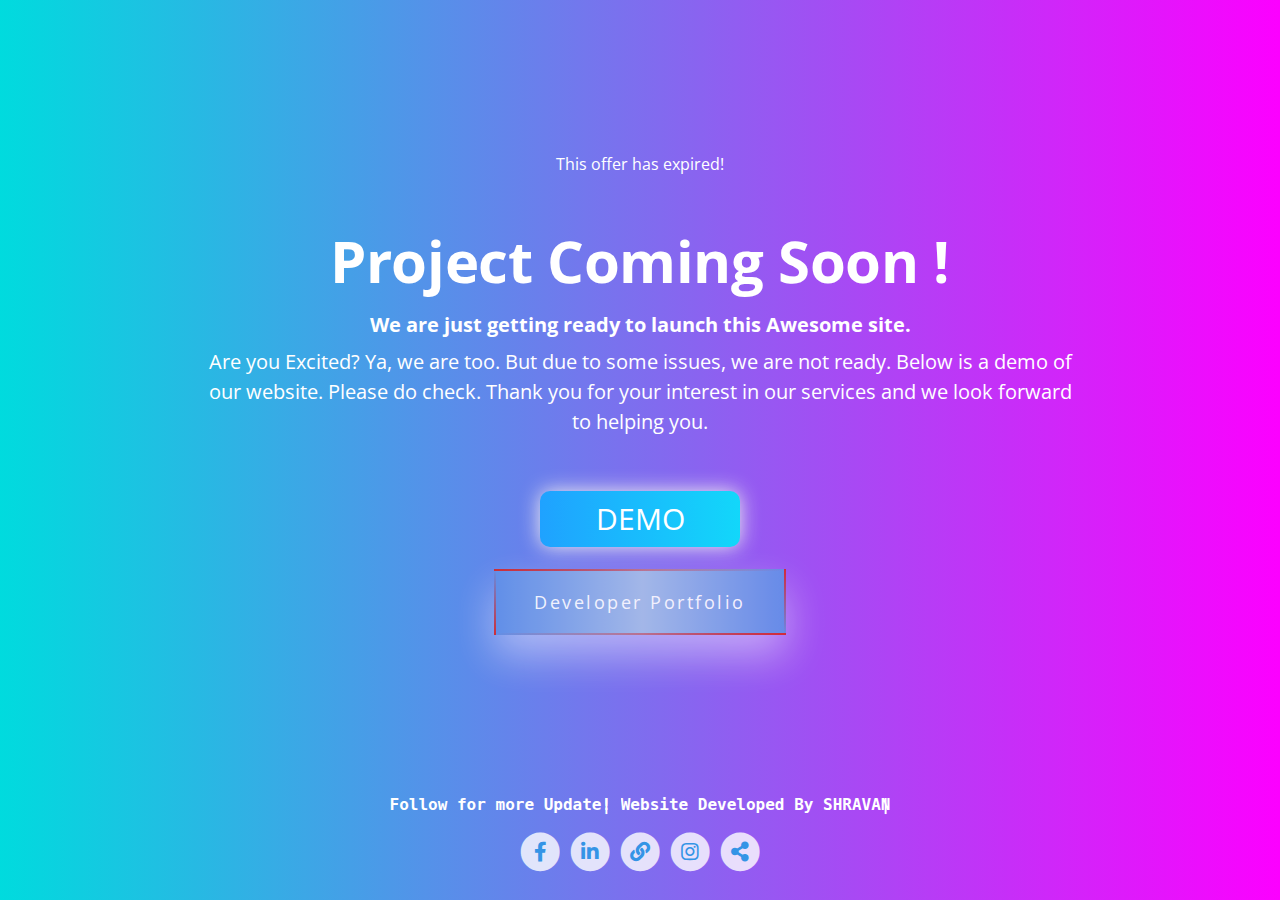
==== index.html @ 3712f008 "Add files via upload" ====
<!DOCTYPE html>
<html lang="en">
<head>
    <meta charset="utf-8">
    <meta name="viewport" content="width=device-width, initial-scale=1, shrink-to-fit=no">
    
    <!-- SEO Meta Tags -->
    <meta name="description" content="Your description">
    <meta name="author" content="Your name">

    <!-- OG Meta Tags to improve the way the post looks when you share the page on LinkedIn, Facebook, Google+ -->
	<meta property="og:site_name" content="" /> <!-- website name -->
	<meta property="og:site" content="" /> <!-- website link -->
	<meta property="og:title" content=""/> <!-- title shown in the actual shared post -->
	<meta property="og:description" content="" /> <!-- description shown in the actual shared post -->
	<meta property="og:image" content="" /> <!-- image link, make sure it's jpg -->
	<meta property="og:url" content="" /> <!-- where do you want your post to link to -->
	<meta name="twitter:card" content="summary_large_image"> <!-- to have large image post format in Twitter -->

    <!-- Webpage Title -->
    <title>Secure Choice</title>
    
    <!-- Styles -->
    <link href="https://fonts.googleapis.com/css?family=Open+Sans:400,400i,600,700&display=swap" rel="stylesheet">
    <link href="css/bootstrap.css" rel="stylesheet">
    <link href="css/fontawesome-all.css" rel="stylesheet">
	<link href="css/styles.css" rel="stylesheet">
	
	<!-- Favicon  -->
    <link rel="icon" href="assets/img/iconroundcorner.png">
</head>
<body>
   
    <!-- Header -->
    <header id="header" class="header">
        <div class="container">
            <div class="row">
                <div class="col-lg-12">
                    <div class="text-container">
                        <div class="countdown">
                            <span id="clock"></span>
                        </div> <!-- end of countdown -->

                        <h1>Project Coming Soon !</h1>
                            <h4>We are just getting ready to launch this Awesome site.</h4>
                        
                        <p class="p-large">Are you Excited? Ya, we are too. But due to some issues, we are not ready. Below is a demo of our website. Please do check. Thank you for your interest in our services and we look forward to helping you.</p>
                        
                            <a href="indexdemo.html" target="_blank"> <button class="button" style="vertical-align:middle"><span>Demo</button></a><br>
                                <a href="https://myselfshravan.github.io/shravan.github.io"target="_blank" class="animated-button1">
                                    <span></span>
                                    <span></span>
                                    <span></span>
                                    <span></span>
                                    Developer Portfolio
                                  </a>
                                    
                                  </div>
                    </div> <!-- end of text-container -->
                </div> <!-- end of col -->
            </div> <!-- end of row -->
        </div> <!-- end of container -->

        <!-- Social Links -->
        <div class="social-container">
            
            <!-- Text Logo - Use this if you don't have a graphic logo -->
            <!-- <a class="logo-text" href="index.html">Petals</a> -->

            <!-- Image Logo -->

            <h6>
                 <span class="text_1">Follow for more Update!</span>
            
                <span class="text_2">Website Developed By SHRAVAN</span>
            </h6>
            
            
            <span class="fa-stack">
                <a href="https://www.facebook.com/securechoiceapp" target="_blank">
                    <i class="fas fa-circle fa-stack-2x"></i>
                    <i class="fab fa-facebook-f fa-stack-1x"></i>
                </a>
            </span>
            <span class="fa-stack">
                <a href="https://www.linkedin.com/company/secure-choice" target="_blank">
                    <i class="fas fa-circle fa-stack-2x"></i>
                    <i class="fab fa-linkedin-in fa-stack-1x"></i>
                </a>
            </span>

            
            <span class="fa-stack">
                <a href="https://linktr.ee/securechoice" target="_blank" >
                    <i class="fas fa-circle fa-stack-2x"></i>
                    <i class="fa fa-link fa-stack-1x"></i>
                </a>
            </span>
            <span class="fa-stack">
                <a href="https://instagram.com/securechoiceapp" target="_blank">
                    <i class="fas fa-circle fa-stack-2x"></i>
                    <i class="fab fa-instagram fa-stack-1x"></i>
                </a>
            </span>
            <span class="fa-stack">
                <a href="whatsapp://send?text=https://myselfshravan.github.io/shravan.github.io"       data-action="share/whatsapp/share"  
                target="_blank">
                    <i class="fas fa-circle fa-stack-2x"></i>
                    <i class="fas fa-share-alt fa-stack-1x"></i>
                </a>
            </span>
           
        </div> <!-- end of social-container -->
        <!-- end of social links -->
        
    </header> <!-- end of header -->
    <!-- end of header -->


    <!-- Scripts -->
    <script src="js/jquery.min.js"></script> <!-- jQuery for Bootstrap's JavaScript plugins -->
    <script src="js/bootstrap.min.js"></script> <!-- Bootstrap framework -->
    <script src="js/jquery.easing.min.js"></script> <!-- jQuery Easing for smooth scrolling between anchors -->
    <script src="js/jquery.countdown.min.js"></script> <!-- The Final Countdown plugin for jQuery -->
    <script src="js/scripts.js"></script> <!-- Custom scripts -->
</body>
</html>
---- css/styles.css ----
/* Description: Master CSS file */

/*****************************************
Table Of Contents:
- General Styles
- Header
- Media Queries
******************************************/

/*****************************************
Colors:
- Buttons - red #a91265 
- Icons - blue #005282
- Heading text - white #ffffff
- Body text - white #ffffff
******************************************/


/**************************/
/*     General Styles     */
/**************************/
body,
html {
    width: 100%;
	height: 100%;
}

body, p {
	color: #ffffff; 
	font: 400 1rem/1.625rem "Open Sans", sans-serif;
}

h1 {
	font-weight: 700;
	font-size: 2.5rem;
	line-height: 3.25rem;
}

h2 {
	font-weight: 700;
	font-size: 2rem;
	line-height: 2.625rem;
}

h3 {
	font-weight: 700;
	font-size: 1.5rem;
	line-height: 2.25rem;
}

h4 {
	font-weight: 700;
	font-size: 1.25rem;
	line-height: 1.75rem;
}

h5 {
	font-weight: 700;
	font-size: 1.125rem;
	line-height: 1.625rem;
}

h6 {
	font-weight: 700;
	font-size: 1rem;
	line-height: 1.5rem;
}

.p-large {
	font-size: 1.25rem;
	line-height: 1.875rem;
}

a {
	color: #ffffff;
	text-decoration: underline;
}

.button {
	display: inline;
	border-radius: .6rem;
	box-shadow: 0 0 10px #eee;
	background-image: linear-gradient(to right, #1FA2FF 0%, #12D8FA  51%, #1FA2FF  100%);
	border: none;
	color: #FFFFFF;
	text-align: center;
	font-size: 30px;
	padding: 10px;
	width: 200px;
	transition: all 0.5s;
	cursor: pointer;
	margin: 5px;
  }
  
  .button span {
	cursor: pointer;
	display: inline-block;
	position: relative;
	transition: 0.5s;
  }
  
  .button span:after {
	content: '\00bb';
	position: absolute;
	opacity: 0;
	top: 0;
	right: -20px;
	transition: 0.5s;
  }
  
  .button:hover span {
	padding-right: 25px;
  }
  
  .button:hover span:after {
	opacity: 1;
	right: 0;
  }



  .button {
	 margin: 10px;
	 padding: 15px 45px;
	 text-align: center;
	 text-transform: uppercase;
	 transition: 0.5s;
	 background-size: 200% auto;
	 color: white;            
	 box-shadow: 0 0 20px #eee;
	 border-radius: 10px;
	 
   }




   .button:hover {
	 background-position: right center; /* change the direction of the change here */
	 color: #fff;
	 text-decoration: none;
   }
  
a:hover {
	color: #ffffff;
	text-decoration: underline;
}

.btn-solid-reg {
	display: inline-block;
	padding: 1.375rem 2.25rem 1.375rem 2.25rem;
	border: 1px solid #a91265;
	border-radius: 32px;
	background-color: #a91265;
	color: #ffffff;
	font-weight: 600;
	font-size: 0.875rem;
	line-height: 0;
	text-decoration: none;
	transition: all 0.2s;
}

.btn-solid-reg:hover {
	border: 1px solid #a91265;
	background-color: transparent;
	color: #a91265;
	text-decoration: none;
}

.btn-solid-lg {
	display: inline-block;
	padding: 1.625rem 2.625rem 1.625rem 2.625rem;
	border: 1px solid #a91265;
	border-radius: 32px;
	background-color: #a91265;
	color: #ffffff;
	font-weight: 600;
	font-size: 0.875rem;
	line-height: 0;
	text-decoration: none;
	transition: all 0.2s;
}

.btn-solid-lg:hover {
	border: 1px solid #a91265;
	background-color: transparent;
	color: #a91265;
	text-decoration: none;
}

.btn-outline-reg {
	display: inline-block;
	padding: 1.375rem 2.25rem 1.375rem 2.25rem;
	border: 1px solid #ffffff;
	border-radius: 32px;
	background-color: transparent;
	color: #ffffff;
	font-weight: 600;
	font-size: 0.875rem;
	line-height: 0;
	text-decoration: none;
	transition: all 0.2s;
}

.btn-outline-reg:hover {
	border: 1px solid #ffffff;
	background-color: #ffffff;
	color: #ffffff;
	text-decoration: none;
}

.btn-outline-lg {
	display: inline-block;
	padding: 1.625rem 2.625rem 1.625rem 2.625rem;
	border: 1px solid #ffffff;
	border-radius: 32px;
	background-color: transparent;
	color: #ffffff;
	font-weight: 600;
	font-size: 0.875rem;
	line-height: 0;
	text-decoration: none;
	transition: all 0.2s;
}

.btn-outline-lg:hover {
	border: 1px solid #ffffff;
	background-color: #ffffff;
	color: #ffffff;
	text-decoration: none;
}

.btn-outline-sm {
	display: inline-block;
	padding: 1rem 1.625rem 1rem 1.625rem;
	border: 1px solid #ffffff;
	border-radius: 32px;
	background-color: transparent;
	color: #ffffff;
	font-weight: 600;
	font-size: 0.875rem;
	line-height: 0;
	text-decoration: none;
	transition: all 0.2s;
}

.btn-outline-sm:hover {
	border: 1px solid #ffffff;
	background-color: #ffffff;
	color: #ffffff;
	text-decoration: none;
}

.form-group {
	position: relative;
	margin-bottom: 1.25rem;
}

.label-control {
	position: absolute;
	top: 1rem;
	left: 2rem;
	color: #585f63;
	opacity: 1;
	font-size: 0.875rem;
	line-height: 1.375rem;
	cursor: text;
	transition: all 0.2s ease;
}

.form-control-input:focus + .label-control,
.form-control-input.notEmpty + .label-control,
.form-control-textarea:focus + .label-control,
.form-control-textarea.notEmpty + .label-control {
	top: 0.125rem;
	opacity: 1;
	font-size: 0.75rem;
	font-weight: 700;
}

.form-control-input,
.form-control-select {
	display: block; /* needed for proper display of the label in Firefox, IE, Edge */
	width: 100%;
	padding-top: 1.125rem;
	padding-bottom: 0.375rem;
	padding-left: 1.875rem;
	border: 1px solid #c4d8dc;
	border-radius: 32px;
	background-color: #ffffff;
	color: #30363a;
	font-size: 0.875rem;
	line-height: 1.875rem;
	transition: all 0.2s;
	-webkit-appearance: none; /* removes inner shadow on form inputs on ios safari */
}

.form-control-select {
	padding-top: 0.5rem;
	padding-bottom: 0.5rem;
	height: 3rem;
}

select {
    /* you should keep these first rules in place to maintain cross-browser behavior */
    -webkit-appearance: none;
	-moz-appearance: none;
	-ms-appearance: none;
    -o-appearance: none;
    appearance: none;
    background-image: url('../images/down-arrow.png');
    background-position: 96% 50%;
    background-repeat: no-repeat;
    outline: none;
}

.form-control-textarea {
	display: block; /* used to eliminate a bottom gap difference between Chrome and IE/FF */
	width: 100%;
	height: 14rem; /* used instead of html rows to normalize height between Chrome and IE/FF */
	padding-top: 1.5rem;
	padding-left: 1.875rem;
	border: 1px solid #c4d8dc;
	border-radius: 0;
	background-color: #ffffff;
	color: #30363a;
	font-size: 0.875rem;
	line-height: 1.5rem;
	transition: all 0.2s;
}

.form-control-input:focus,
.form-control-select:focus,
.form-control-textarea:focus {
	border: 1px solid #a1a1a1;
	outline: none; /* removes blue border on focus */
}

.form-control-input:hover,
.form-control-select:hover,
.form-control-textarea:hover {
	border: 1px solid #a1a1a1;
}

.checkbox {
	font-size: 0.75rem;
	line-height: 1.25rem;
}

input[type='checkbox'] {
	vertical-align: -10%;
	margin-right: 0.5rem;
}

.form-control-submit-button {
	display: inline-block;
	width: 100%;
	height: 3.5rem;
	border: 1px solid #a91265;
	border-radius: 32px;
	background-color: #a91265;
	color: #ffffff;
	font-weight: 600;
	font-size: 0.875rem;
	line-height: 0;
	cursor: pointer;
	transition: all 0.2s;
}

.form-control-submit-button1 {
	display: inline-block;
	width: 100%;
	height: 3.5rem;
	border: 1px solid #3494E6;
	border-radius: 32px;
	background-color: #3494E6;
	color: #ffffff;
	font-weight: 600;
	font-size: 0.875rem;
	line-height: 0;
	cursor: pointer;
	transition: all 0.2s;
}

.form-control-submit-button:hover {
	border: 1px solid #ffffff;
	background-color: transparent;
	color: #ffffff;
}


/******************/
/*     Header     */
/******************/
.header {
	position: relative;
	min-height: 100%;
	padding-top: 3rem;
	background: #fc00ff;  /* fallback for old browsers */
background: -webkit-linear-gradient(to right, #00dbde, #fc00ff);  /* Chrome 10-25, Safari 5.1-6 */
background: linear-gradient(to right, #00dbde, #fc00ff); /* W3C, IE 10+/ Edge, Firefox 16+, Chrome 26+, Opera 12+, Safari 7+ */

	
	/*background-image: url("data:image/svg+xml,%3Csvg xmlns='http://www.w3.org/2000/svg' width='100%25' height='100%25' viewBox='0 0 800 400'%3E%3Cdefs%3E%3CradialGradient id='a' cx='396' cy='281' r='514' gradientUnits='userSpaceOnUse'%3E%3Cstop offset='0' stop-color='%23D18'/%3E%3Cstop offset='1' stop-color='%23330000'/%3E%3C/radialGradient%3E%3ClinearGradient id='b' gradientUnits='userSpaceOnUse' x1='400' y1='148' x2='400' y2='333'%3E%3Cstop offset='0' stop-color='%23FA3' stop-opacity='0'/%3E%3Cstop offset='1' stop-color='%23FA3' stop-opacity='0.5'/%3E%3C/linearGradient%3E%3C/defs%3E%3Crect fill='url(%23a)' width='800' height='400'/%3E%3Cg fill-opacity='0.4'%3E%3Ccircle fill='url(%23b)' cx='267.5' cy='61' r='300'/%3E%3Ccircle fill='url(%23b)' cx='532.5' cy='61' r='300'/%3E%3Ccircle fill='url(%23b)' cx='400' cy='30' r='300'/%3E%3C/g%3E%3C/svg%3E");*/
	background-size: cover;
	background-position: center;
	text-align: center;
}

.header .logo-image {
	display: block;
	width: 120px;
	margin-right: auto;
	margin-bottom: 1.75rem;
	margin-left: auto;
	opacity: 0.8;
}



.header .logo-text {
	display: block;
	margin-bottom: 2rem;
	color: #ffffff;
	opacity: 0.8;
	font-weight: 700;
	font-size: 3rem;
	text-decoration: none;
}

.header .countdown {
	margin-bottom: 1rem;
	text-align: center;
}

.header .countdown #clock .counter-number {
	display: inline-block;
	width: 5.5rem;
	height: 5.5rem;
	margin-right: 0.5rem;
	margin-bottom: 1.25rem;
	margin-left: 0.5rem;
	padding-top: 2rem;
	border-radius: 20%;
	background-color: rgba(255, 255, 255, 0.1);
	color: #ffffff;
	font-weight: 700;
	font-size: 2.25rem;
	line-height: 1.25rem;
}

.header .countdown #clock .counter-number .timer-text {
	color: #ffffff;
	font-weight: 400;
	font-size: 0.75rem;
	line-height: 1rem;
}

.header .text-container {
	margin-bottom: 12rem;
}

.header h1 {
	margin-bottom: 0.875rem;
}

.header .p-large {
	margin-bottom: 2.75rem;
}

.header .social-container {
	position: absolute;
	right: 0;
	bottom: 1rem;
	left: 0;
}

.header .fa-stack {
	width: 2em;
	margin-bottom: 0.75rem;
	margin-right: 0.375rem;
	font-size: 1.25rem;
}

.header .social-container .fa-stack:last-child {
	margin-right: 0;
}

.header .fa-stack .fa-stack-1x {
    color: #3494E6;
	transition: all 0.2s ease;
}

.header .fa-stack .fa-stack-2x {
	color: #ffffff;
	opacity: 0.8;
	transition: all 0.2s ease;
}

.header .fa-stack:hover .fa-stack-2x {
	opacity: 1;
}


/*************************/
/*     Media Queries     */
/*************************/	
/* Min-width 768px */
@media (min-width: 768px) {

	/* General Styles */
	h1 {
		font-size: 3rem;
		line-height: 3.75rem;
	}
	/* end of general styles */


	/* Header */
	.header {
		display: flex;
		align-items: center;
		flex-direction: column;
		justify-content: center;
		padding-top: 0;
	}

	.header .text-container {
		margin-bottom: 6rem;
	}

	.header .countdown {
		margin-bottom: 3rem;
	}

	.header .countdown #clock .counter-number {
		width: 7.75rem;
		height: 7.75rem;
		margin-bottom: 0;
		padding-top: 2.5rem;
		font-size: 3rem;
		line-height: 1.5rem;
	}
	
	.header .countdown #clock .counter-number .timer-text {
		font-size: 0.875rem;
		line-height: 1.25rem;
	}

	.header .form-group {
		max-width: 22rem;
		display: inline-block;
		vertical-align: top;
	}
	
	.header .form-control-input {
		width: 22rem;
		border-top-right-radius: 0;
		border-bottom-right-radius: 0;
	}

	.header .form-control-submit-button {
		width: 10rem;
		margin-left: -0.375rem;
		border-top-left-radius: 0;
		border-bottom-left-radius: 0;
	}
	/* end of header */
}
/* end of min-width 768px */


/* Min-width 992px */
@media (min-width: 992px) {
	
	/* Header */
	.header .countdown #clock .counter-number {
		width: 9rem;
		height: 9rem;
		padding-top: 3.125rem;
		font-size: 3.25rem;
	}

	.header .text-container {
		width: 872px;
		margin-right: auto;
		margin-left: auto;
	}
	/* end of header */
}
/* end of min-width 992px */


/* Min-width 1200px */
@media (min-width: 1200px) {

	/* Header */
	.header h1 {
		font-size: 3.625rem;
		line-height: 4.5rem;
		letter-spacing: -0.4px;
	}
	/* end of header */
}
/* end of min-width 1200px */


.text_1 {
    animation: text1;
   
   
  }
  .text_2 {
    animation: text2;
   
  }
  .text_1, .text_2 {
    overflow: hidden;
    white-space: nowrap;
    display: inline-block;
    position: relative;
    font-size: medium;
    animation-duration: 15s;
    animation-timing-function: steps(15, end);
    animation-iteration-count: infinite;
  }
  .text_1::after, .text_2::after {
    content: "|";
    position: absolute;
    right: 0;
    animation: caret infinite;
    animation-duration: 1s;
    animation-timing-function: steps(1, end);
  }
@keyframes typewriter {
  0%, 100% {
    width: 0;
  }
  20%, 80% {
    width: 10.2em;
  }
}
@keyframes caret {
  0%, 100% {
    opacity: 0;
  }
  50% {
    opacity: 1;
  }
}
@keyframes text2 {
    0%, 50%, 100% {
      width: 0;
    }
    
    60%, 90% {
      width: 17em;
    }
  }
  @keyframes text1 {
    0%, 50%, 100% {
      width: 0;
    }
    10%, 40% {
      width: 14.5em;
    }
  }
  h6 {
      font-size: medium;
    position: relative;
    font-family: "Source Code Pro", monospace;
    position: relative;
	
}





.animated-button {
	background: linear-gradient(-30deg, #0b1b3d 50%, #08142b 50%);
	padding: 20px 40px;
	margin: 12px;
	display: inline-block;
	-webkit-transform: translate(0%, 0%);
			transform: translate(0%, 0%);
	overflow: hidden;
	color: #d4e0f7;
	font-size: 20px;
	letter-spacing: 2.5px;
	text-align: center;
	text-transform: uppercase;
	text-decoration: none;
	-webkit-box-shadow: 0 20px 50px rgba(0, 0, 0, 0.5);
			box-shadow: 0 20px 50px rgba(0, 0, 0, 0.5);
  }
  
  .animated-button::before {
	content: '';
	position: absolute;
	top: 0px;
	left: 0px;
	width: 100%;
	height: 100%;
	background-color: #8592ad;
	opacity: 0;
	-webkit-transition: .2s opacity ease-in-out;
	transition: .2s opacity ease-in-out;
  }
  
  .animated-button:hover::before {
	opacity: 0.2;
  }
  
  .animated-button span {
	position: absolute;
  }
  
  .animated-button span:nth-child(1) {
	top: 0px;
	left: 0px;
	width: 100%;
	height: 2px;
	background: -webkit-gradient(linear, right top, left top, from(rgba(8, 20, 43, 0)), to(#2662d9));
	background: linear-gradient(to left, rgba(8, 20, 43, 0), #2662d9);
	-webkit-animation: 2s animateTop linear infinite;
			animation: 2s animateTop linear infinite;
  }
  
  @-webkit-keyframes animateTop {
	0% {
	  -webkit-transform: translateX(100%);
			  transform: translateX(100%);
	}
	100% {
	  -webkit-transform: translateX(-100%);
			  transform: translateX(-100%);
	}
  }
  
  @keyframes animateTop {
	0% {
	  -webkit-transform: translateX(100%);
			  transform: translateX(100%);
	}
	100% {
	  -webkit-transform: translateX(-100%);
			  transform: translateX(-100%);
	}
  }
  
  .animated-button span:nth-child(2) {
	top: 0px;
	right: 0px;
	height: 100%;
	width: 2px;
	background: -webkit-gradient(linear, left bottom, left top, from(rgba(8, 20, 43, 0)), to(#2662d9));
	background: linear-gradient(to top, rgba(8, 20, 43, 0), #2662d9);
	-webkit-animation: 2s animateRight linear -1s infinite;
			animation: 2s animateRight linear -1s infinite;
  }
  
  @-webkit-keyframes animateRight {
	0% {
	  -webkit-transform: translateY(100%);
			  transform: translateY(100%);
	}
	100% {
	  -webkit-transform: translateY(-100%);
			  transform: translateY(-100%);
	}
  }
  
  @keyframes animateRight {
	0% {
	  -webkit-transform: translateY(100%);
			  transform: translateY(100%);
	}
	100% {
	  -webkit-transform: translateY(-100%);
			  transform: translateY(-100%);
	}
  }
  
  .animated-button span:nth-child(3) {
	bottom: 0px;
	left: 0px;
	width: 100%;
	height: 2px;
	background: -webkit-gradient(linear, left top, right top, from(rgba(8, 20, 43, 0)), to(#2662d9));
	background: linear-gradient(to right, rgba(8, 20, 43, 0), #2662d9);
	-webkit-animation: 2s animateBottom linear infinite;
			animation: 2s animateBottom linear infinite;
  }
  
  @-webkit-keyframes animateBottom {
	0% {
	  -webkit-transform: translateX(-100%);
			  transform: translateX(-100%);
	}
	100% {
	  -webkit-transform: translateX(100%);
			  transform: translateX(100%);
	}
  }
  
  @keyframes animateBottom {
	0% {
	  -webkit-transform: translateX(-100%);
			  transform: translateX(-100%);
	}
	100% {
	  -webkit-transform: translateX(100%);
			  transform: translateX(100%);
	}
  }
  
  .animated-button span:nth-child(4) {
	top: 0px;
	left: 0px;
	height: 100%;
	width: 2px;
	background: -webkit-gradient(linear, left top, left bottom, from(rgba(8, 20, 43, 0)), to(#2662d9));
	background: linear-gradient(to bottom, rgba(8, 20, 43, 0), #2662d9);
	-webkit-animation: 2s animateLeft linear -1s infinite;
			animation: 2s animateLeft linear -1s infinite;
  }
  
  @-webkit-keyframes animateLeft {
	0% {
	  -webkit-transform: translateY(-100%);
			  transform: translateY(-100%);
	}
	100% {
	  -webkit-transform: translateY(100%);
			  transform: translateY(100%);
	}
  }
  
  @keyframes animateLeft {
	0% {
	  -webkit-transform: translateY(-100%);
			  transform: translateY(-100%);
	}
	100% {
	  -webkit-transform: translateY(100%);
			  transform: translateY(100%);
	}
  }
  
  .animated-button1 {
	background-image: linear-gradient(to right, #6190E8 0%, #A7BFE8  51%, #6190E8  100%);
	padding: 20px 40px;
	margin: 12px;
	display: inline-block;
	-webkit-transform: translate(0%, 0%);
			transform: translate(0%, 0%);
	overflow: hidden;
	color: #ffffff;
	font-size: 18px;
	letter-spacing: 2.5px;
	text-align: center;
	opacity: 90%;
	
	text-decoration: none;
	-webkit-box-shadow: 0 20px 40px rgba(255, 255, 255, 0.5);
			box-shadow: 0 20px 40px rgba(255, 255, 255, 0.5);
  }
  
  .animated-button1::before {
	content: '';
	position: absolute;
	top: 0px;
	left: 0px;
	width: 100%;
	height: 100%;
	background-color: #ffffff;
	opacity: 0;
	-webkit-transition: .2s opacity ease-in-out;
	transition: .2s opacity ease-in-out;
  }
  
  .animated-button1:hover::before {
	opacity: 0.2;
  }
  
  .animated-button1 span {
	position: absolute;
  }
  
  .animated-button1 span:nth-child(1) {
	top: 0px;
	left: 0px;
	width: 100%;
	height: 2px;
	background: -webkit-gradient(linear, right top, left top, from(rgba(43, 8, 8, 0)), to(#d92626));
	background: linear-gradient(to left, rgba(43, 8, 8, 0), #d92626);
	-webkit-animation: 2s animateTop linear infinite;
			animation: 2s animateTop linear infinite;
  }
  
  @keyframes animateTop {
	0% {
	  -webkit-transform: translateX(100%);
			  transform: translateX(100%);
	}
	100% {
	  -webkit-transform: translateX(-100%);
			  transform: translateX(-100%);
	}
  }
  
  .animated-button1 span:nth-child(2) {
	top: 0px;
	right: 0px;
	height: 100%;
	width: 2px;
	background: -webkit-gradient(linear, left bottom, left top, from(rgba(43, 8, 8, 0)), to(#d92626));
	background: linear-gradient(to top, rgba(43, 8, 8, 0), #d92626);
	-webkit-animation: 2s animateRight linear -1s infinite;
			animation: 2s animateRight linear -1s infinite;
  }
  
  @keyframes animateRight {
	0% {
	  -webkit-transform: translateY(100%);
			  transform: translateY(100%);
	}
	100% {
	  -webkit-transform: translateY(-100%);
			  transform: translateY(-100%);
	}
  }
  
  .animated-button1 span:nth-child(3) {
	bottom: 0px;
	left: 0px;
	width: 100%;
	height: 2px;
	background: -webkit-gradient(linear, left top, right top, from(rgba(43, 8, 8, 0)), to(#d92626));
	background: linear-gradient(to right, rgba(43, 8, 8, 0), #d92626);
	-webkit-animation: 2s animateBottom linear infinite;
			animation: 2s animateBottom linear infinite;
  }
  
  @keyframes animateBottom {
	0% {
	  -webkit-transform: translateX(-100%);
			  transform: translateX(-100%);
	}
	100% {
	  -webkit-transform: translateX(100%);
			  transform: translateX(100%);
	}
  }
  
  .animated-button1 span:nth-child(4) {
	top: 0px;
	left: 0px;
	height: 100%;
	width: 2px;
	background: -webkit-gradient(linear, left top, left bottom, from(rgba(43, 8, 8, 0)), to(#d92626));
	background: linear-gradient(to bottom, rgba(43, 8, 8, 0), #d92626);
	-webkit-animation: 2s animateLeft linear -1s infinite;
			animation: 2s animateLeft linear -1s infinite;
  }
  
  @keyframes animateLeft {
	0% {
	  -webkit-transform: translateY(-100%);
			  transform: translateY(-100%);
	}
	100% {
	  -webkit-transform: translateY(100%);
			  transform: translateY(100%);
	}
  }
  
  .animated-button2 {
	background: linear-gradient(-30deg, #3d240b 50%, #2b1a08 50%);
	padding: 20px 40px;
	margin: 12px;
	display: inline-block;
	-webkit-transform: translate(0%, 0%);
			transform: translate(0%, 0%);
	overflow: hidden;
	color: #f7e6d4;
	font-size: 20px;
	letter-spacing: 2.5px;
	text-align: center;
	text-transform: uppercase;
	text-decoration: none;
	-webkit-box-shadow: 0 20px 50px rgba(0, 0, 0, 0.5);
			box-shadow: 0 20px 50px rgba(0, 0, 0, 0.5);
  }
  
  .animated-button2::before {
	content: '';
	position: absolute;
	top: 0px;
	left: 0px;
	width: 100%;
	height: 100%;
	background-color: #ad9985;
	opacity: 0;
	-webkit-transition: .2s opacity ease-in-out;
	transition: .2s opacity ease-in-out;
  }
  
  .animated-button2:hover::before {
	opacity: 0.2;
  }
  
  .animated-button2 span {
	position: absolute;
  }
  
  .animated-button2 span:nth-child(1) {
	top: 0px;
	left: 0px;
	width: 100%;
	height: 2px;
	background: -webkit-gradient(linear, right top, left top, from(rgba(43, 26, 8, 0)), to(#d98026));
	background: linear-gradient(to left, rgba(43, 26, 8, 0), #d98026);
	-webkit-animation: 2s animateTop linear infinite;
			animation: 2s animateTop linear infinite;
  }
  
  @keyframes animateTop {
	0% {
	  -webkit-transform: translateX(100%);
			  transform: translateX(100%);
	}
	100% {
	  -webkit-transform: translateX(-100%);
			  transform: translateX(-100%);
	}
  }
  
  .animated-button2 span:nth-child(2) {
	top: 0px;
	right: 0px;
	height: 100%;
	width: 2px;
	background: -webkit-gradient(linear, left bottom, left top, from(rgba(43, 26, 8, 0)), to(#d98026));
	background: linear-gradient(to top, rgba(43, 26, 8, 0), #d98026);
	-webkit-animation: 2s animateRight linear -1s infinite;
			animation: 2s animateRight linear -1s infinite;
  }
  
  @keyframes animateRight {
	0% {
	  -webkit-transform: translateY(100%);
			  transform: translateY(100%);
	}
	100% {
	  -webkit-transform: translateY(-100%);
			  transform: translateY(-100%);
	}
  }
  
  .animated-button2 span:nth-child(3) {
	bottom: 0px;
	left: 0px;
	width: 100%;
	height: 2px;
	background: -webkit-gradient(linear, left top, right top, from(rgba(43, 26, 8, 0)), to(#d98026));
	background: linear-gradient(to right, rgba(43, 26, 8, 0), #d98026);
	-webkit-animation: 2s animateBottom linear infinite;
			animation: 2s animateBottom linear infinite;
  }
  
  @keyframes animateBottom {
	0% {
	  -webkit-transform: translateX(-100%);
			  transform: translateX(-100%);
	}
	100% {
	  -webkit-transform: translateX(100%);
			  transform: translateX(100%);
	}
  }
  
  .animated-button2 span:nth-child(4) {
	top: 0px;
	left: 0px;
	height: 100%;
	width: 2px;
	background: -webkit-gradient(linear, left top, left bottom, from(rgba(43, 26, 8, 0)), to(#d98026));
	background: linear-gradient(to bottom, rgba(43, 26, 8, 0), #d98026);
	-webkit-animation: 2s animateLeft linear -1s infinite;
			animation: 2s animateLeft linear -1s infinite;
  }
  
  @keyframes animateLeft {
	0% {
	  -webkit-transform: translateY(-100%);
			  transform: translateY(-100%);
	}
	100% {
	  -webkit-transform: translateY(100%);
			  transform: translateY(100%);
	}
  }
  
  .animated-button3 {
	background: linear-gradient(-30deg, #3d3d0b 50%, #2b2b08 50%);
	padding: 20px 40px;
	margin: 12px;
	display: inline-block;
	-webkit-transform: translate(0%, 0%);
			transform: translate(0%, 0%);
	overflow: hidden;
	color: #f7f7d4;
	font-size: 20px;
	letter-spacing: 2.5px;
	text-align: center;
	text-transform: uppercase;
	text-decoration: none;
	-webkit-box-shadow: 0 20px 50px rgba(0, 0, 0, 0.5);
			box-shadow: 0 20px 50px rgba(0, 0, 0, 0.5);
  }
  
  .animated-button3::before {
	content: '';
	position: absolute;
	top: 0px;
	left: 0px;
	width: 100%;
	height: 100%;
	background-color: #adad85;
	opacity: 0;
	-webkit-transition: .2s opacity ease-in-out;
	transition: .2s opacity ease-in-out;
  }
  
  .animated-button3:hover::before {
	opacity: 0.2;
  }
  
  .animated-button3 span {
	position: absolute;
  }
  
  .animated-button3 span:nth-child(1) {
	top: 0px;
	left: 0px;
	width: 100%;
	height: 2px;
	background: -webkit-gradient(linear, right top, left top, from(rgba(43, 43, 8, 0)), to(#d9d926));
	background: linear-gradient(to left, rgba(43, 43, 8, 0), #d9d926);
	-webkit-animation: 2s animateTop linear infinite;
			animation: 2s animateTop linear infinite;
  }
  
  @keyframes animateTop {
	0% {
	  -webkit-transform: translateX(100%);
			  transform: translateX(100%);
	}
	100% {
	  -webkit-transform: translateX(-100%);
			  transform: translateX(-100%);
	}
  }
  
  .animated-button3 span:nth-child(2) {
	top: 0px;
	right: 0px;
	height: 100%;
	width: 2px;
	background: -webkit-gradient(linear, left bottom, left top, from(rgba(43, 43, 8, 0)), to(#d9d926));
	background: linear-gradient(to top, rgba(43, 43, 8, 0), #d9d926);
	-webkit-animation: 2s animateRight linear -1s infinite;
			animation: 2s animateRight linear -1s infinite;
  }
  
  @keyframes animateRight {
	0% {
	  -webkit-transform: translateY(100%);
			  transform: translateY(100%);
	}
	100% {
	  -webkit-transform: translateY(-100%);
			  transform: translateY(-100%);
	}
  }
  
  .animated-button3 span:nth-child(3) {
	bottom: 0px;
	left: 0px;
	width: 100%;
	height: 2px;
	background: -webkit-gradient(linear, left top, right top, from(rgba(43, 43, 8, 0)), to(#d9d926));
	background: linear-gradient(to right, rgba(43, 43, 8, 0), #d9d926);
	-webkit-animation: 2s animateBottom linear infinite;
			animation: 2s animateBottom linear infinite;
  }
  
  @keyframes animateBottom {
	0% {
	  -webkit-transform: translateX(-100%);
			  transform: translateX(-100%);
	}
	100% {
	  -webkit-transform: translateX(100%);
			  transform: translateX(100%);
	}
  }
  
  .animated-button3 span:nth-child(4) {
	top: 0px;
	left: 0px;
	height: 100%;
	width: 2px;
	background: -webkit-gradient(linear, left top, left bottom, from(rgba(43, 43, 8, 0)), to(#d9d926));
	background: linear-gradient(to bottom, rgba(43, 43, 8, 0), #d9d926);
	-webkit-animation: 2s animateLeft linear -1s infinite;
			animation: 2s animateLeft linear -1s infinite;
  }
  
  @keyframes animateLeft {
	0% {
	  -webkit-transform: translateY(-100%);
			  transform: translateY(-100%);
	}
	100% {
	  -webkit-transform: translateY(100%);
			  transform: translateY(100%);
	}
  }
  
  .animated-button4 {
	background: linear-gradient(-30deg, #243d0b 50%, #1a2b08 50%);
	padding: 20px 40px;
	margin: 12px;
	display: inline-block;
	-webkit-transform: translate(0%, 0%);
			transform: translate(0%, 0%);
	overflow: hidden;
	color: #e6f7d4;
	font-size: 20px;
	letter-spacing: 2.5px;
	text-align: center;
	text-transform: uppercase;
	text-decoration: none;
	-webkit-box-shadow: 0 20px 50px rgba(0, 0, 0, 0.5);
			box-shadow: 0 20px 50px rgba(0, 0, 0, 0.5);
  }
  
  .animated-button4::before {
	content: '';
	position: absolute;
	top: 0px;
	left: 0px;
	width: 100%;
	height: 100%;
	background-color: #99ad85;
	opacity: 0;
	-webkit-transition: .2s opacity ease-in-out;
	transition: .2s opacity ease-in-out;
  }
  
  .animated-button4:hover::before {
	opacity: 0.2;
  }
  
  .animated-button4 span {
	position: absolute;
  }
  
  .animated-button4 span:nth-child(1) {
	top: 0px;
	left: 0px;
	width: 100%;
	height: 2px;
	background: -webkit-gradient(linear, right top, left top, from(rgba(26, 43, 8, 0)), to(#80d926));
	background: linear-gradient(to left, rgba(26, 43, 8, 0), #80d926);
	-webkit-animation: 2s animateTop linear infinite;
			animation: 2s animateTop linear infinite;
  }
  
  @keyframes animateTop {
	0% {
	  -webkit-transform: translateX(100%);
			  transform: translateX(100%);
	}
	100% {
	  -webkit-transform: translateX(-100%);
			  transform: translateX(-100%);
	}
  }
  
  .animated-button4 span:nth-child(2) {
	top: 0px;
	right: 0px;
	height: 100%;
	width: 2px;
	background: -webkit-gradient(linear, left bottom, left top, from(rgba(26, 43, 8, 0)), to(#80d926));
	background: linear-gradient(to top, rgba(26, 43, 8, 0), #80d926);
	-webkit-animation: 2s animateRight linear -1s infinite;
			animation: 2s animateRight linear -1s infinite;
  }
  
  @keyframes animateRight {
	0% {
	  -webkit-transform: translateY(100%);
			  transform: translateY(100%);
	}
	100% {
	  -webkit-transform: translateY(-100%);
			  transform: translateY(-100%);
	}
  }
  
  .animated-button4 span:nth-child(3) {
	bottom: 0px;
	left: 0px;
	width: 100%;
	height: 2px;
	background: -webkit-gradient(linear, left top, right top, from(rgba(26, 43, 8, 0)), to(#80d926));
	background: linear-gradient(to right, rgba(26, 43, 8, 0), #80d926);
	-webkit-animation: 2s animateBottom linear infinite;
			animation: 2s animateBottom linear infinite;
  }
  
  @keyframes animateBottom {
	0% {
	  -webkit-transform: translateX(-100%);
			  transform: translateX(-100%);
	}
	100% {
	  -webkit-transform: translateX(100%);
			  transform: translateX(100%);
	}
  }
  
  .animated-button4 span:nth-child(4) {
	top: 0px;
	left: 0px;
	height: 100%;
	width: 2px;
	background: -webkit-gradient(linear, left top, left bottom, from(rgba(26, 43, 8, 0)), to(#80d926));
	background: linear-gradient(to bottom, rgba(26, 43, 8, 0), #80d926);
	-webkit-animation: 2s animateLeft linear -1s infinite;
			animation: 2s animateLeft linear -1s infinite;
  }
  
  @keyframes animateLeft {
	0% {
	  -webkit-transform: translateY(-100%);
			  transform: translateY(-100%);
	}
	100% {
	  -webkit-transform: translateY(100%);
			  transform: translateY(100%);
	}
  }
  
  .animated-button5 {
	background: linear-gradient(-30deg, #0b3d0b 50%, #082b08 50%);
	padding: 20px 40px;
	margin: 12px;
	display: inline-block;
	-webkit-transform: translate(0%, 0%);
			transform: translate(0%, 0%);
	overflow: hidden;
	color: #d4f7d4;
	font-size: 20px;
	letter-spacing: 2.5px;
	text-align: center;
	text-transform: uppercase;
	text-decoration: none;
	-webkit-box-shadow: 0 20px 50px rgba(0, 0, 0, 0.5);
			box-shadow: 0 20px 50px rgba(0, 0, 0, 0.5);
  }
  
  .animated-button5::before {
	content: '';
	position: absolute;
	top: 0px;
	left: 0px;
	width: 100%;
	height: 100%;
	background-color: #85ad85;
	opacity: 0;
	-webkit-transition: .2s opacity ease-in-out;
	transition: .2s opacity ease-in-out;
  }
  
  .animated-button5:hover::before {
	opacity: 0.2;
  }
  
  .animated-button5 span {
	position: absolute;
  }
  
  .animated-button5 span:nth-child(1) {
	top: 0px;
	left: 0px;
	width: 100%;
	height: 2px;
	background: -webkit-gradient(linear, right top, left top, from(rgba(8, 43, 8, 0)), to(#26d926));
	background: linear-gradient(to left, rgba(8, 43, 8, 0), #26d926);
	-webkit-animation: 2s animateTop linear infinite;
			animation: 2s animateTop linear infinite;
  }
  
  @keyframes animateTop {
	0% {
	  -webkit-transform: translateX(100%);
			  transform: translateX(100%);
	}
	100% {
	  -webkit-transform: translateX(-100%);
			  transform: translateX(-100%);
	}
  }
  
  .animated-button5 span:nth-child(2) {
	top: 0px;
	right: 0px;
	height: 100%;
	width: 2px;
	background: -webkit-gradient(linear, left bottom, left top, from(rgba(8, 43, 8, 0)), to(#26d926));
	background: linear-gradient(to top, rgba(8, 43, 8, 0), #26d926);
	-webkit-animation: 2s animateRight linear -1s infinite;
			animation: 2s animateRight linear -1s infinite;
  }
  
  @keyframes animateRight {
	0% {
	  -webkit-transform: translateY(100%);
			  transform: translateY(100%);
	}
	100% {
	  -webkit-transform: translateY(-100%);
			  transform: translateY(-100%);
	}
  }
  
  .animated-button5 span:nth-child(3) {
	bottom: 0px;
	left: 0px;
	width: 100%;
	height: 2px;
	background: -webkit-gradient(linear, left top, right top, from(rgba(8, 43, 8, 0)), to(#26d926));
	background: linear-gradient(to right, rgba(8, 43, 8, 0), #26d926);
	-webkit-animation: 2s animateBottom linear infinite;
			animation: 2s animateBottom linear infinite;
  }
  
  @keyframes animateBottom {
	0% {
	  -webkit-transform: translateX(-100%);
			  transform: translateX(-100%);
	}
	100% {
	  -webkit-transform: translateX(100%);
			  transform: translateX(100%);
	}
  }
  
  .animated-button5 span:nth-child(4) {
	top: 0px;
	left: 0px;
	height: 100%;
	width: 2px;
	background: -webkit-gradient(linear, left top, left bottom, from(rgba(8, 43, 8, 0)), to(#26d926));
	background: linear-gradient(to bottom, rgba(8, 43, 8, 0), #26d926);
	-webkit-animation: 2s animateLeft linear -1s infinite;
			animation: 2s animateLeft linear -1s infinite;
  }
  
  @keyframes animateLeft {
	0% {
	  -webkit-transform: translateY(-100%);
			  transform: translateY(-100%);
	}
	100% {
	  -webkit-transform: translateY(100%);
			  transform: translateY(100%);
	}
  }
  
  .animated-button6 {
	background: linear-gradient(-30deg, #0b3d24 50%, #082b1a 50%);
	padding: 20px 40px;
	margin: 12px;
	display: inline-block;
	-webkit-transform: translate(0%, 0%);
			transform: translate(0%, 0%);
	overflow: hidden;
	color: #d4f7e6;
	font-size: 20px;
	letter-spacing: 2.5px;
	text-align: center;
	text-transform: uppercase;
	text-decoration: none;
	-webkit-box-shadow: 0 20px 50px rgba(0, 0, 0, 0.5);
			box-shadow: 0 20px 50px rgba(0, 0, 0, 0.5);
  }
  
  .animated-button6::before {
	content: '';
	position: absolute;
	top: 0px;
	left: 0px;
	width: 100%;
	height: 100%;
	background-color: #85ad99;
	opacity: 0;
	-webkit-transition: .2s opacity ease-in-out;
	transition: .2s opacity ease-in-out;
  }
  
  .animated-button6:hover::before {
	opacity: 0.2;
  }
  
  .animated-button6 span {
	position: absolute;
  }
  
  .animated-button6 span:nth-child(1) {
	top: 0px;
	left: 0px;
	width: 100%;
	height: 2px;
	background: -webkit-gradient(linear, right top, left top, from(rgba(8, 43, 26, 0)), to(#26d980));
	background: linear-gradient(to left, rgba(8, 43, 26, 0), #26d980);
	-webkit-animation: 2s animateTop linear infinite;
			animation: 2s animateTop linear infinite;
  }
  
  @keyframes animateTop {
	0% {
	  -webkit-transform: translateX(100%);
			  transform: translateX(100%);
	}
	100% {
	  -webkit-transform: translateX(-100%);
			  transform: translateX(-100%);
	}
  }
  
  .animated-button6 span:nth-child(2) {
	top: 0px;
	right: 0px;
	height: 100%;
	width: 2px;
	background: -webkit-gradient(linear, left bottom, left top, from(rgba(8, 43, 26, 0)), to(#26d980));
	background: linear-gradient(to top, rgba(8, 43, 26, 0), #26d980);
	-webkit-animation: 2s animateRight linear -1s infinite;
			animation: 2s animateRight linear -1s infinite;
  }
  
  @keyframes animateRight {
	0% {
	  -webkit-transform: translateY(100%);
			  transform: translateY(100%);
	}
	100% {
	  -webkit-transform: translateY(-100%);
			  transform: translateY(-100%);
	}
  }
  
  .animated-button6 span:nth-child(3) {
	bottom: 0px;
	left: 0px;
	width: 100%;
	height: 2px;
	background: -webkit-gradient(linear, left top, right top, from(rgba(8, 43, 26, 0)), to(#26d980));
	background: linear-gradient(to right, rgba(8, 43, 26, 0), #26d980);
	-webkit-animation: 2s animateBottom linear infinite;
			animation: 2s animateBottom linear infinite;
  }
  
  @keyframes animateBottom {
	0% {
	  -webkit-transform: translateX(-100%);
			  transform: translateX(-100%);
	}
	100% {
	  -webkit-transform: translateX(100%);
			  transform: translateX(100%);
	}
  }
  
  .animated-button6 span:nth-child(4) {
	top: 0px;
	left: 0px;
	height: 100%;
	width: 2px;
	background: -webkit-gradient(linear, left top, left bottom, from(rgba(8, 43, 26, 0)), to(#26d980));
	background: linear-gradient(to bottom, rgba(8, 43, 26, 0), #26d980);
	-webkit-animation: 2s animateLeft linear -1s infinite;
			animation: 2s animateLeft linear -1s infinite;
  }
  
  @keyframes animateLeft {
	0% {
	  -webkit-transform: translateY(-100%);
			  transform: translateY(-100%);
	}
	100% {
	  -webkit-transform: translateY(100%);
			  transform: translateY(100%);
	}
  }
  
  .animated-button7 {
	background: linear-gradient(-30deg, #0b3d3d 50%, #082b2b 50%);
	padding: 20px 40px;
	margin: 12px;
	display: inline-block;
	-webkit-transform: translate(0%, 0%);
			transform: translate(0%, 0%);
	overflow: hidden;
	color: #d4f7f7;
	font-size: 20px;
	letter-spacing: 2.5px;
	text-align: center;
	text-transform: uppercase;
	text-decoration: none;
	-webkit-box-shadow: 0 20px 50px rgba(0, 0, 0, 0.5);
			box-shadow: 0 20px 50px rgba(0, 0, 0, 0.5);
  }
  
  .animated-button7::before {
	content: '';
	position: absolute;
	top: 0px;
	left: 0px;
	width: 100%;
	height: 100%;
	background-color: #85adad;
	opacity: 0;
	-webkit-transition: .2s opacity ease-in-out;
	transition: .2s opacity ease-in-out;
  }
  
  .animated-button7:hover::before {
	opacity: 0.2;
  }
  
  .animated-button7 span {
	position: absolute;
  }
  
  .animated-button7 span:nth-child(1) {
	top: 0px;
	left: 0px;
	width: 100%;
	height: 2px;
	background: -webkit-gradient(linear, right top, left top, from(rgba(8, 43, 43, 0)), to(#26d9d9));
	background: linear-gradient(to left, rgba(8, 43, 43, 0), #26d9d9);
	-webkit-animation: 2s animateTop linear infinite;
			animation: 2s animateTop linear infinite;
  }
  
  @keyframes animateTop {
	0% {
	  -webkit-transform: translateX(100%);
			  transform: translateX(100%);
	}
	100% {
	  -webkit-transform: translateX(-100%);
			  transform: translateX(-100%);
	}
  }
  
  .animated-button7 span:nth-child(2) {
	top: 0px;
	right: 0px;
	height: 100%;
	width: 2px;
	background: -webkit-gradient(linear, left bottom, left top, from(rgba(8, 43, 43, 0)), to(#26d9d9));
	background: linear-gradient(to top, rgba(8, 43, 43, 0), #26d9d9);
	-webkit-animation: 2s animateRight linear -1s infinite;
			animation: 2s animateRight linear -1s infinite;
  }
  
  @keyframes animateRight {
	0% {
	  -webkit-transform: translateY(100%);
			  transform: translateY(100%);
	}
	100% {
	  -webkit-transform: translateY(-100%);
			  transform: translateY(-100%);
	}
  }
  
  .animated-button7 span:nth-child(3) {
	bottom: 0px;
	left: 0px;
	width: 100%;
	height: 2px;
	background: -webkit-gradient(linear, left top, right top, from(rgba(8, 43, 43, 0)), to(#26d9d9));
	background: linear-gradient(to right, rgba(8, 43, 43, 0), #26d9d9);
	-webkit-animation: 2s animateBottom linear infinite;
			animation: 2s animateBottom linear infinite;
  }
  
  @keyframes animateBottom {
	0% {
	  -webkit-transform: translateX(-100%);
			  transform: translateX(-100%);
	}
	100% {
	  -webkit-transform: translateX(100%);
			  transform: translateX(100%);
	}
  }
  
  .animated-button7 span:nth-child(4) {
	top: 0px;
	left: 0px;
	height: 100%;
	width: 2px;
	background: -webkit-gradient(linear, left top, left bottom, from(rgba(8, 43, 43, 0)), to(#26d9d9));
	background: linear-gradient(to bottom, rgba(8, 43, 43, 0), #26d9d9);
	-webkit-animation: 2s animateLeft linear -1s infinite;
			animation: 2s animateLeft linear -1s infinite;
  }
  
  @keyframes animateLeft {
	0% {
	  -webkit-transform: translateY(-100%);
			  transform: translateY(-100%);
	}
	100% {
	  -webkit-transform: translateY(100%);
			  transform: translateY(100%);
	}
  }
  
  .animated-button8 {
	background: linear-gradient(-30deg, #0b243d 50%, #081a2b 50%);
	padding: 20px 40px;
	margin: 12px;
	display: inline-block;
	-webkit-transform: translate(0%, 0%);
			transform: translate(0%, 0%);
	overflow: hidden;
	color: #d4e6f7;
	font-size: 20px;
	letter-spacing: 2.5px;
	text-align: center;
	text-transform: uppercase;
	text-decoration: none;
	-webkit-box-shadow: 0 20px 50px rgba(0, 0, 0, 0.5);
			box-shadow: 0 20px 50px rgba(0, 0, 0, 0.5);
  }
  
  .animated-button8::before {
	content: '';
	position: absolute;
	top: 0px;
	left: 0px;
	width: 100%;
	height: 100%;
	background-color: #8599ad;
	opacity: 0;
	-webkit-transition: .2s opacity ease-in-out;
	transition: .2s opacity ease-in-out;
  }
  
  .animated-button8:hover::before {
	opacity: 0.2;
  }
  
  .animated-button8 span {
	position: absolute;
  }
  
  .animated-button8 span:nth-child(1) {
	top: 0px;
	left: 0px;
	width: 100%;
	height: 2px;
	background: -webkit-gradient(linear, right top, left top, from(rgba(8, 26, 43, 0)), to(#2680d9));
	background: linear-gradient(to left, rgba(8, 26, 43, 0), #2680d9);
	-webkit-animation: 2s animateTop linear infinite;
			animation: 2s animateTop linear infinite;
  }
  
  @keyframes animateTop {
	0% {
	  -webkit-transform: translateX(100%);
			  transform: translateX(100%);
	}
	100% {
	  -webkit-transform: translateX(-100%);
			  transform: translateX(-100%);
	}
  }
  
  .animated-button8 span:nth-child(2) {
	top: 0px;
	right: 0px;
	height: 100%;
	width: 2px;
	background: -webkit-gradient(linear, left bottom, left top, from(rgba(8, 26, 43, 0)), to(#2680d9));
	background: linear-gradient(to top, rgba(8, 26, 43, 0), #2680d9);
	-webkit-animation: 2s animateRight linear -1s infinite;
			animation: 2s animateRight linear -1s infinite;
  }
  
  @keyframes animateRight {
	0% {
	  -webkit-transform: translateY(100%);
			  transform: translateY(100%);
	}
	100% {
	  -webkit-transform: translateY(-100%);
			  transform: translateY(-100%);
	}
  }
  
  .animated-button8 span:nth-child(3) {
	bottom: 0px;
	left: 0px;
	width: 100%;
	height: 2px;
	background: -webkit-gradient(linear, left top, right top, from(rgba(8, 26, 43, 0)), to(#2680d9));
	background: linear-gradient(to right, rgba(8, 26, 43, 0), #2680d9);
	-webkit-animation: 2s animateBottom linear infinite;
			animation: 2s animateBottom linear infinite;
  }
  
  @keyframes animateBottom {
	0% {
	  -webkit-transform: translateX(-100%);
			  transform: translateX(-100%);
	}
	100% {
	  -webkit-transform: translateX(100%);
			  transform: translateX(100%);
	}
  }
  
  .animated-button8 span:nth-child(4) {
	top: 0px;
	left: 0px;
	height: 100%;
	width: 2px;
	background: -webkit-gradient(linear, left top, left bottom, from(rgba(8, 26, 43, 0)), to(#2680d9));
	background: linear-gradient(to bottom, rgba(8, 26, 43, 0), #2680d9);
	-webkit-animation: 2s animateLeft linear -1s infinite;
			animation: 2s animateLeft linear -1s infinite;
  }
  
  @keyframes animateLeft {
	0% {
	  -webkit-transform: translateY(-100%);
			  transform: translateY(-100%);
	}
	100% {
	  -webkit-transform: translateY(100%);
			  transform: translateY(100%);
	}
  }
  
  .animated-button9 {
	background: linear-gradient(-30deg, #0b0b3d 50%, #08082b 50%);
	padding: 20px 40px;
	margin: 12px;
	display: inline-block;
	-webkit-transform: translate(0%, 0%);
			transform: translate(0%, 0%);
	overflow: hidden;
	color: #d4d4f7;
	font-size: 20px;
	letter-spacing: 2.5px;
	text-align: center;
	text-transform: uppercase;
	text-decoration: none;
	-webkit-box-shadow: 0 20px 50px rgba(0, 0, 0, 0.5);
			box-shadow: 0 20px 50px rgba(0, 0, 0, 0.5);
  }
  
  .animated-button9::before {
	content: '';
	position: absolute;
	top: 0px;
	left: 0px;
	width: 100%;
	height: 100%;
	background-color: #8585ad;
	opacity: 0;
	-webkit-transition: .2s opacity ease-in-out;
	transition: .2s opacity ease-in-out;
  }
  
  .animated-button9:hover::before {
	opacity: 0.2;
  }
  
  .animated-button9 span {
	position: absolute;
  }
  
  .animated-button9 span:nth-child(1) {
	top: 0px;
	left: 0px;
	width: 100%;
	height: 2px;
	background: -webkit-gradient(linear, right top, left top, from(rgba(8, 8, 43, 0)), to(#2626d9));
	background: linear-gradient(to left, rgba(8, 8, 43, 0), #2626d9);
	-webkit-animation: 2s animateTop linear infinite;
			animation: 2s animateTop linear infinite;
  }
  
  @keyframes animateTop {
	0% {
	  -webkit-transform: translateX(100%);
			  transform: translateX(100%);
	}
	100% {
	  -webkit-transform: translateX(-100%);
			  transform: translateX(-100%);
	}
  }
  
  .animated-button9 span:nth-child(2) {
	top: 0px;
	right: 0px;
	height: 100%;
	width: 2px;
	background: -webkit-gradient(linear, left bottom, left top, from(rgba(8, 8, 43, 0)), to(#2626d9));
	background: linear-gradient(to top, rgba(8, 8, 43, 0), #2626d9);
	-webkit-animation: 2s animateRight linear -1s infinite;
			animation: 2s animateRight linear -1s infinite;
  }
  
  @keyframes animateRight {
	0% {
	  -webkit-transform: translateY(100%);
			  transform: translateY(100%);
	}
	100% {
	  -webkit-transform: translateY(-100%);
			  transform: translateY(-100%);
	}
  }
  
  .animated-button9 span:nth-child(3) {
	bottom: 0px;
	left: 0px;
	width: 100%;
	height: 2px;
	background: -webkit-gradient(linear, left top, right top, from(rgba(8, 8, 43, 0)), to(#2626d9));
	background: linear-gradient(to right, rgba(8, 8, 43, 0), #2626d9);
	-webkit-animation: 2s animateBottom linear infinite;
			animation: 2s animateBottom linear infinite;
  }
  
  @keyframes animateBottom {
	0% {
	  -webkit-transform: translateX(-100%);
			  transform: translateX(-100%);
	}
	100% {
	  -webkit-transform: translateX(100%);
			  transform: translateX(100%);
	}
  }
  
  .animated-button9 span:nth-child(4) {
	top: 0px;
	left: 0px;
	height: 100%;
	width: 2px;
	background: -webkit-gradient(linear, left top, left bottom, from(rgba(8, 8, 43, 0)), to(#2626d9));
	background: linear-gradient(to bottom, rgba(8, 8, 43, 0), #2626d9);
	-webkit-animation: 2s animateLeft linear -1s infinite;
			animation: 2s animateLeft linear -1s infinite;
  }
  
  @keyframes animateLeft {
	0% {
	  -webkit-transform: translateY(-100%);
			  transform: translateY(-100%);
	}
	100% {
	  -webkit-transform: translateY(100%);
			  transform: translateY(100%);
	}
  }
  
  .animated-button10 {
	background: linear-gradient(-30deg, #240b3d 50%, #1a082b 50%);
	padding: 20px 40px;
	margin: 12px;
	display: inline-block;
	-webkit-transform: translate(0%, 0%);
			transform: translate(0%, 0%);
	overflow: hidden;
	color: #e6d4f7;
	font-size: 20px;
	letter-spacing: 2.5px;
	text-align: center;
	text-transform: uppercase;
	text-decoration: none;
	-webkit-box-shadow: 0 20px 50px rgba(0, 0, 0, 0.5);
			box-shadow: 0 20px 50px rgba(0, 0, 0, 0.5);
  }
  
  .animated-button10::before {
	content: '';
	position: absolute;
	top: 0px;
	left: 0px;
	width: 100%;
	height: 100%;
	background-color: #9985ad;
	opacity: 0;
	-webkit-transition: .2s opacity ease-in-out;
	transition: .2s opacity ease-in-out;
  }
  
  .animated-button10:hover::before {
	opacity: 0.2;
  }
  
  .animated-button10 span {
	position: absolute;
  }
  
  .animated-button10 span:nth-child(1) {
	top: 0px;
	left: 0px;
	width: 100%;
	height: 2px;
	background: -webkit-gradient(linear, right top, left top, from(rgba(26, 8, 43, 0)), to(#8026d9));
	background: linear-gradient(to left, rgba(26, 8, 43, 0), #8026d9);
	-webkit-animation: 2s animateTop linear infinite;
			animation: 2s animateTop linear infinite;
  }
  
  @keyframes animateTop {
	0% {
	  -webkit-transform: translateX(100%);
			  transform: translateX(100%);
	}
	100% {
	  -webkit-transform: translateX(-100%);
			  transform: translateX(-100%);
	}
  }
  
  .animated-button10 span:nth-child(2) {
	top: 0px;
	right: 0px;
	height: 100%;
	width: 2px;
	background: -webkit-gradient(linear, left bottom, left top, from(rgba(26, 8, 43, 0)), to(#8026d9));
	background: linear-gradient(to top, rgba(26, 8, 43, 0), #8026d9);
	-webkit-animation: 2s animateRight linear -1s infinite;
			animation: 2s animateRight linear -1s infinite;
  }
  
  @keyframes animateRight {
	0% {
	  -webkit-transform: translateY(100%);
			  transform: translateY(100%);
	}
	100% {
	  -webkit-transform: translateY(-100%);
			  transform: translateY(-100%);
	}
  }
  
  .animated-button10 span:nth-child(3) {
	bottom: 0px;
	left: 0px;
	width: 100%;
	height: 2px;
	background: -webkit-gradient(linear, left top, right top, from(rgba(26, 8, 43, 0)), to(#8026d9));
	background: linear-gradient(to right, rgba(26, 8, 43, 0), #8026d9);
	-webkit-animation: 2s animateBottom linear infinite;
			animation: 2s animateBottom linear infinite;
  }
  
  @keyframes animateBottom {
	0% {
	  -webkit-transform: translateX(-100%);
			  transform: translateX(-100%);
	}
	100% {
	  -webkit-transform: translateX(100%);
			  transform: translateX(100%);
	}
  }
  
  .animated-button10 span:nth-child(4) {
	top: 0px;
	left: 0px;
	height: 100%;
	width: 2px;
	background: -webkit-gradient(linear, left top, left bottom, from(rgba(26, 8, 43, 0)), to(#8026d9));
	background: linear-gradient(to bottom, rgba(26, 8, 43, 0), #8026d9);
	-webkit-animation: 2s animateLeft linear -1s infinite;
			animation: 2s animateLeft linear -1s infinite;
  }
  
  @keyframes animateLeft {
	0% {
	  -webkit-transform: translateY(-100%);
			  transform: translateY(-100%);
	}
	100% {
	  -webkit-transform: translateY(100%);
			  transform: translateY(100%);
	}
  }
  
  .animated-button11 {
	background: linear-gradient(-30deg, #3d0b3d 50%, #2b082b 50%);
	padding: 20px 40px;
	margin: 12px;
	display: inline-block;
	-webkit-transform: translate(0%, 0%);
			transform: translate(0%, 0%);
	overflow: hidden;
	color: #f7d4f7;
	font-size: 20px;
	letter-spacing: 2.5px;
	text-align: center;
	text-transform: uppercase;
	text-decoration: none;
	-webkit-box-shadow: 0 20px 50px rgba(0, 0, 0, 0.5);
			box-shadow: 0 20px 50px rgba(0, 0, 0, 0.5);
  }
  
  .animated-button11::before {
	content: '';
	position: absolute;
	top: 0px;
	left: 0px;
	width: 100%;
	height: 100%;
	background-color: #ad85ad;
	opacity: 0;
	-webkit-transition: .2s opacity ease-in-out;
	transition: .2s opacity ease-in-out;
  }
  
  .animated-button11:hover::before {
	opacity: 0.2;
  }
  
  .animated-button11 span {
	position: absolute;
  }
  
  .animated-button11 span:nth-child(1) {
	top: 0px;
	left: 0px;
	width: 100%;
	height: 2px;
	background: -webkit-gradient(linear, right top, left top, from(rgba(43, 8, 43, 0)), to(#d926d9));
	background: linear-gradient(to left, rgba(43, 8, 43, 0), #d926d9);
	-webkit-animation: 2s animateTop linear infinite;
			animation: 2s animateTop linear infinite;
  }
  
  @keyframes animateTop {
	0% {
	  -webkit-transform: translateX(100%);
			  transform: translateX(100%);
	}
	100% {
	  -webkit-transform: translateX(-100%);
			  transform: translateX(-100%);
	}
  }
  
  .animated-button11 span:nth-child(2) {
	top: 0px;
	right: 0px;
	height: 100%;
	width: 2px;
	background: -webkit-gradient(linear, left bottom, left top, from(rgba(43, 8, 43, 0)), to(#d926d9));
	background: linear-gradient(to top, rgba(43, 8, 43, 0), #d926d9);
	-webkit-animation: 2s animateRight linear -1s infinite;
			animation: 2s animateRight linear -1s infinite;
  }
  
  @keyframes animateRight {
	0% {
	  -webkit-transform: translateY(100%);
			  transform: translateY(100%);
	}
	100% {
	  -webkit-transform: translateY(-100%);
			  transform: translateY(-100%);
	}
  }
  
  .animated-button11 span:nth-child(3) {
	bottom: 0px;
	left: 0px;
	width: 100%;
	height: 2px;
	background: -webkit-gradient(linear, left top, right top, from(rgba(43, 8, 43, 0)), to(#d926d9));
	background: linear-gradient(to right, rgba(43, 8, 43, 0), #d926d9);
	-webkit-animation: 2s animateBottom linear infinite;
			animation: 2s animateBottom linear infinite;
  }
  
  @keyframes animateBottom {
	0% {
	  -webkit-transform: translateX(-100%);
			  transform: translateX(-100%);
	}
	100% {
	  -webkit-transform: translateX(100%);
			  transform: translateX(100%);
	}
  }
  
  .animated-button11 span:nth-child(4) {
	top: 0px;
	left: 0px;
	height: 100%;
	width: 2px;
	background: -webkit-gradient(linear, left top, left bottom, from(rgba(43, 8, 43, 0)), to(#d926d9));
	background: linear-gradient(to bottom, rgba(43, 8, 43, 0), #d926d9);
	-webkit-animation: 2s animateLeft linear -1s infinite;
			animation: 2s animateLeft linear -1s infinite;
  }
  
  @keyframes animateLeft {
	0% {
	  -webkit-transform: translateY(-100%);
			  transform: translateY(-100%);
	}
	100% {
	  -webkit-transform: translateY(100%);
			  transform: translateY(100%);
	}
  }
  
  .animated-button12 {
	background: linear-gradient(-30deg, #3d0b24 50%, #2b081a 50%);
	padding: 20px 40px;
	margin: 12px;
	display: inline-block;
	-webkit-transform: translate(0%, 0%);
			transform: translate(0%, 0%);
	overflow: hidden;
	color: #f7d4e6;
	font-size: 20px;
	letter-spacing: 2.5px;
	text-align: center;
	text-transform: uppercase;
	text-decoration: none;
	-webkit-box-shadow: 0 20px 50px rgba(0, 0, 0, 0.5);
			box-shadow: 0 20px 50px rgba(0, 0, 0, 0.5);
  }
  
  .animated-button12::before {
	content: '';
	position: absolute;
	top: 0px;
	left: 0px;
	width: 100%;
	height: 100%;
	background-color: #ad8599;
	opacity: 0;
	-webkit-transition: .2s opacity ease-in-out;
	transition: .2s opacity ease-in-out;
  }
  
  .animated-button12:hover::before {
	opacity: 0.2;
  }
  
  .animated-button12 span {
	position: absolute;
  }
  
  .animated-button12 span:nth-child(1) {
	top: 0px;
	left: 0px;
	width: 100%;
	height: 2px;
	background: -webkit-gradient(linear, right top, left top, from(rgba(43, 8, 26, 0)), to(#d92680));
	background: linear-gradient(to left, rgba(43, 8, 26, 0), #d92680);
	-webkit-animation: 2s animateTop linear infinite;
			animation: 2s animateTop linear infinite;
  }
  
  @keyframes animateTop {
	0% {
	  -webkit-transform: translateX(100%);
			  transform: translateX(100%);
	}
	100% {
	  -webkit-transform: translateX(-100%);
			  transform: translateX(-100%);
	}
  }
  
  .animated-button12 span:nth-child(2) {
	top: 0px;
	right: 0px;
	height: 100%;
	width: 2px;
	background: -webkit-gradient(linear, left bottom, left top, from(rgba(43, 8, 26, 0)), to(#d92680));
	background: linear-gradient(to top, rgba(43, 8, 26, 0), #d92680);
	-webkit-animation: 2s animateRight linear -1s infinite;
			animation: 2s animateRight linear -1s infinite;
  }
  
  @keyframes animateRight {
	0% {
	  -webkit-transform: translateY(100%);
			  transform: translateY(100%);
	}
	100% {
	  -webkit-transform: translateY(-100%);
			  transform: translateY(-100%);
	}
  }
  
  .animated-button12 span:nth-child(3) {
	bottom: 0px;
	left: 0px;
	width: 100%;
	height: 2px;
	background: -webkit-gradient(linear, left top, right top, from(rgba(43, 8, 26, 0)), to(#d92680));
	background: linear-gradient(to right, rgba(43, 8, 26, 0), #d92680);
	-webkit-animation: 2s animateBottom linear infinite;
			animation: 2s animateBottom linear infinite;
  }
  
  @keyframes animateBottom {
	0% {
	  -webkit-transform: translateX(-100%);
			  transform: translateX(-100%);
	}
	100% {
	  -webkit-transform: translateX(100%);
			  transform: translateX(100%);
	}
  }
  
  .animated-button12 span:nth-child(4) {
	top: 0px;
	left: 0px;
	height: 100%;
	width: 2px;
	background: -webkit-gradient(linear, left top, left bottom, from(rgba(43, 8, 26, 0)), to(#d92680));
	background: linear-gradient(to bottom, rgba(43, 8, 26, 0), #d92680);
	-webkit-animation: 2s animateLeft linear -1s infinite;
			animation: 2s animateLeft linear -1s infinite;
  }
  
  @keyframes animateLeft {
	0% {
	  -webkit-transform: translateY(-100%);
			  transform: translateY(-100%);
	}
	100% {
	  -webkit-transform: translateY(100%);
			  transform: translateY(100%);
	}
  }
  /*# sourceMappingURL=button.css.map */
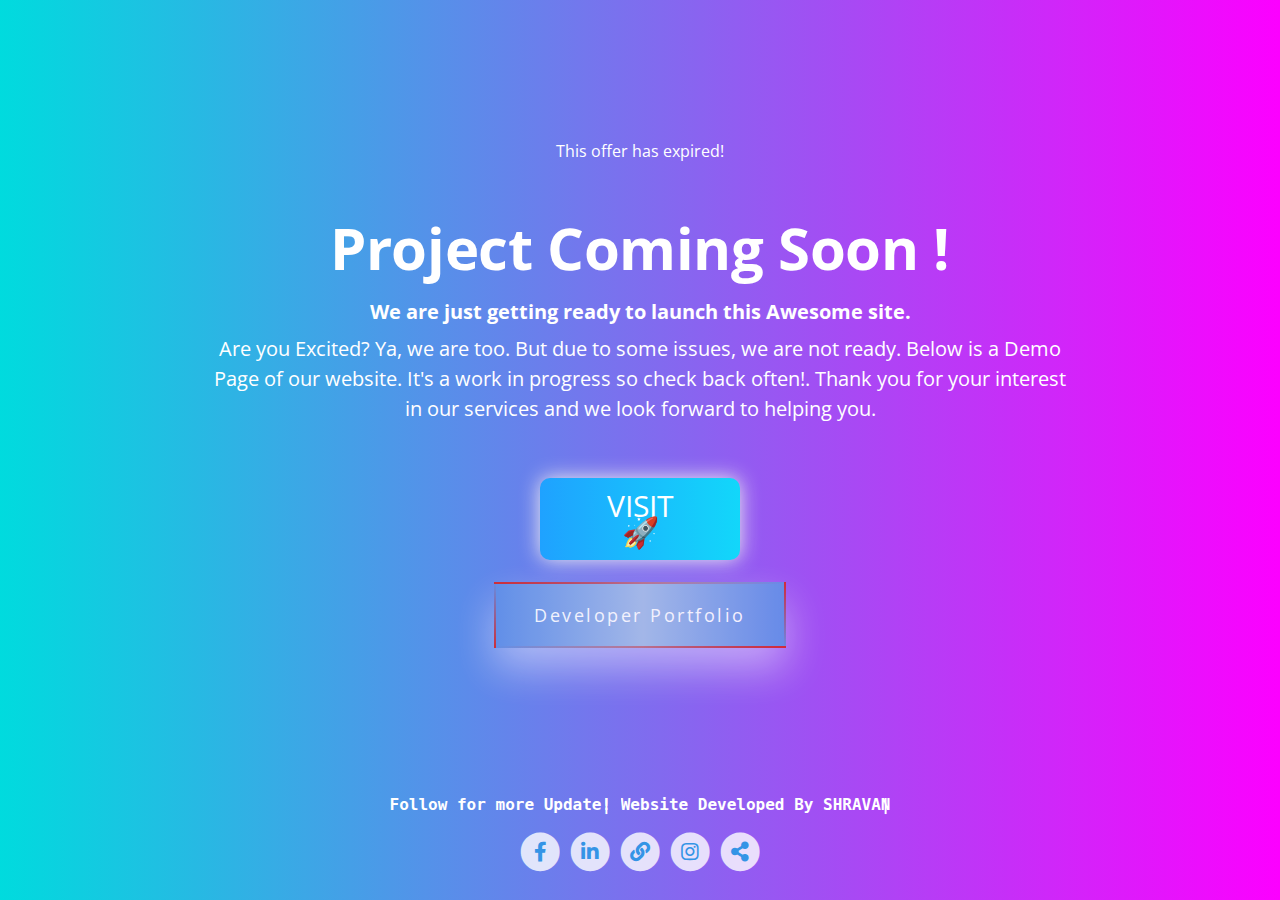
==== commit a1930f29: "Update index.html" ====
--- a/index.html
+++ b/index.html
@@ -44,9 +44,9 @@
                         <h1>Project Coming Soon !</h1>
                             <h4>We are just getting ready to launch this Awesome site.</h4>
                         
-                        <p class="p-large">Are you Excited? Ya, we are too. But due to some issues, we are not ready. Below is a demo of our website. Please do check. Thank you for your interest in our services and we look forward to helping you.</p>
+                        <p class="p-large">Are you Excited? Ya, we are too. But due to some issues, we are not ready. Below is a Demo Page of our website.  It's a work in progress so check back often!. Thank you for your interest in our services and we look forward to helping you.</p>
                         
-                            <a href="indexdemo.html" target="_blank"> <button class="button" style="vertical-align:middle"><span>Demo</button></a><br>
+                            <a href="indexdemo.html" target="_blank"> <button class="button" style="vertical-align:middle"><span>Visit 🚀</button></a><br>
                                 <a href="https://myselfshravan.github.io/shravan.github.io"target="_blank" class="animated-button1">
                                     <span></span>
                                     <span></span>
@@ -124,4 +124,4 @@
     <script src="js/jquery.countdown.min.js"></script> <!-- The Final Countdown plugin for jQuery -->
     <script src="js/scripts.js"></script> <!-- Custom scripts -->
 </body>
-</html>+</html>
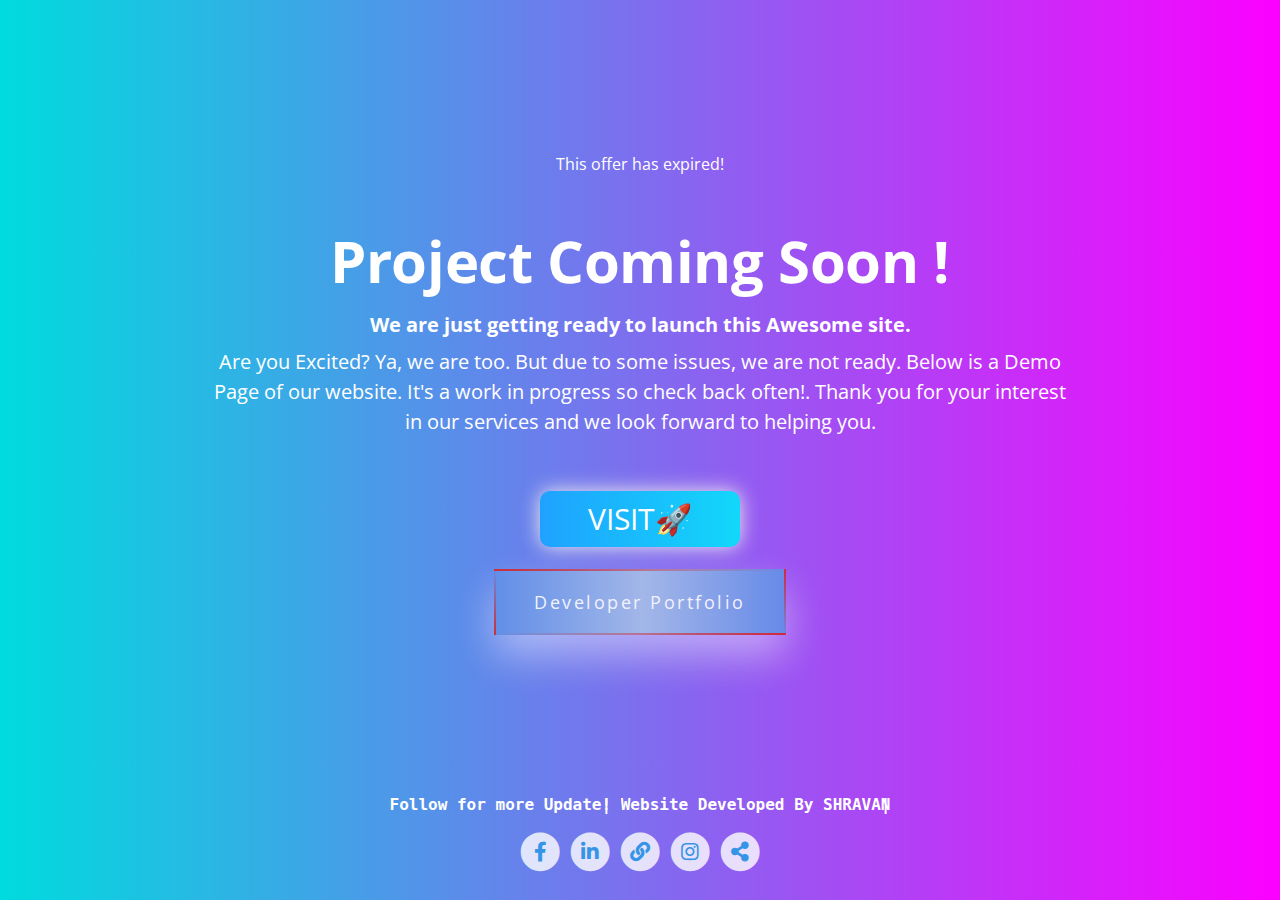
==== commit 0618b8f1: "Update index.html" ====
--- a/index.html
+++ b/index.html
@@ -46,7 +46,7 @@
                         
                         <p class="p-large">Are you Excited? Ya, we are too. But due to some issues, we are not ready. Below is a Demo Page of our website.  It's a work in progress so check back often!. Thank you for your interest in our services and we look forward to helping you.</p>
                         
-                            <a href="indexdemo.html" target="_blank"> <button class="button" style="vertical-align:middle"><span>Visit 🚀</button></a><br>
+                            <a href="indexdemo.html" target="_blank"> <button class="button" style="vertical-align:middle"><span>Visit🚀</button></a><br>
                                 <a href="https://myselfshravan.github.io/shravan.github.io"target="_blank" class="animated-button1">
                                     <span></span>
                                     <span></span>
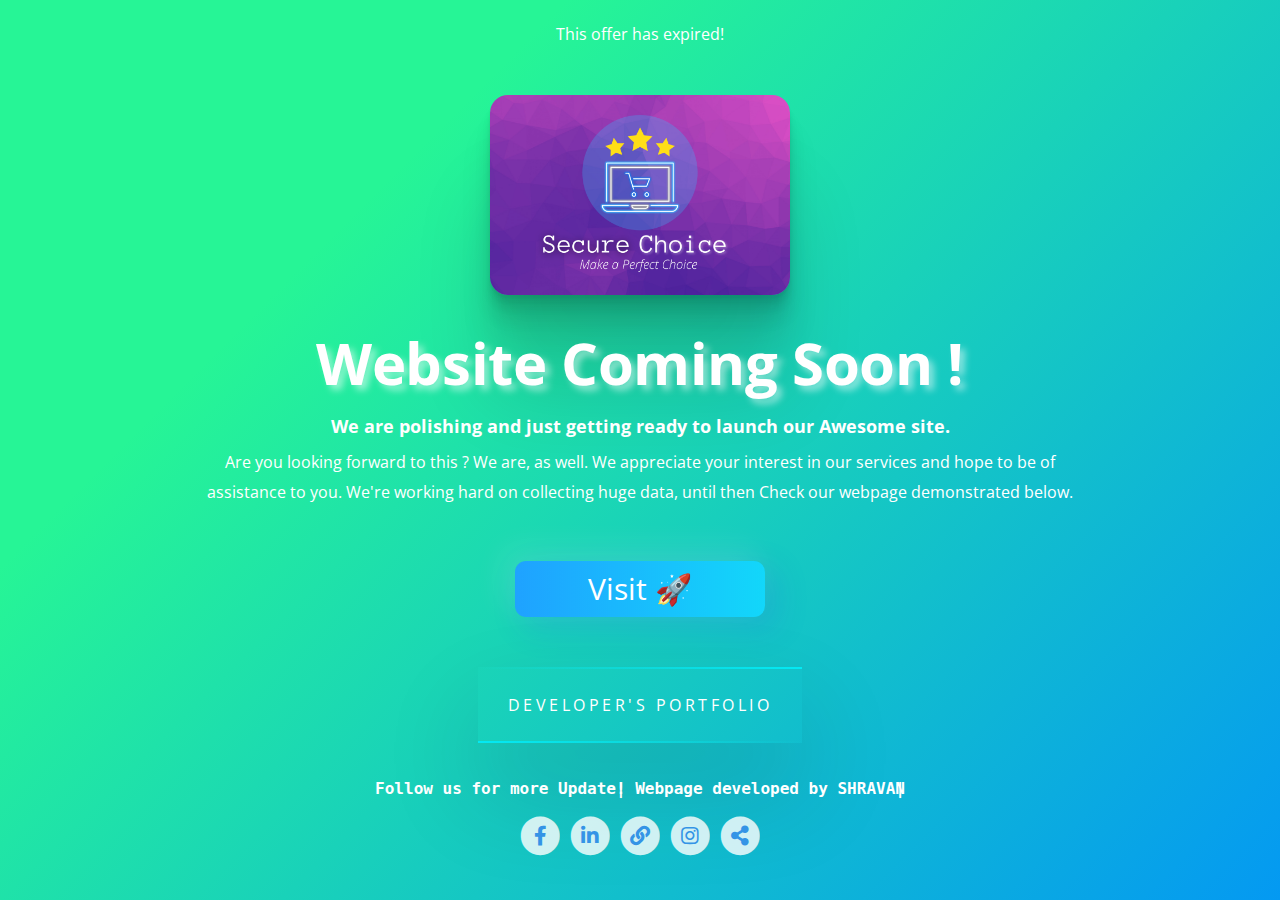
==== commit 50ee86d6: "Add files via upload" ====
--- a/index.html
+++ b/index.html
@@ -1,38 +1,42 @@
 <!DOCTYPE html>
 <html lang="en">
+
 <head>
     <meta charset="utf-8">
     <meta name="viewport" content="width=device-width, initial-scale=1, shrink-to-fit=no">
-    
+
     <!-- SEO Meta Tags -->
-    <meta name="description" content="Your description">
+    <meta name="SECURE CHOICE" content="Your description">
     <meta name="author" content="Your name">
 
     <!-- OG Meta Tags to improve the way the post looks when you share the page on LinkedIn, Facebook, Google+ -->
-	<meta property="og:site_name" content="" /> <!-- website name -->
-	<meta property="og:site" content="" /> <!-- website link -->
-	<meta property="og:title" content=""/> <!-- title shown in the actual shared post -->
-	<meta property="og:description" content="" /> <!-- description shown in the actual shared post -->
-	<meta property="og:image" content="" /> <!-- image link, make sure it's jpg -->
-	<meta property="og:url" content="" /> <!-- where do you want your post to link to -->
-	<meta name="twitter:card" content="summary_large_image"> <!-- to have large image post format in Twitter -->
+    <meta property="og:site_name" content="" /> <!-- website name -->
+    <meta property="og:site" content="" /> <!-- website link -->
+    <meta property="og:title" content="" /> <!-- title shown in the actual shared post -->
+    <meta property="og:description" content="" /> <!-- description shown in the actual shared post -->
+    <meta property="og:image" content="" /> <!-- image link, make sure it's jpg -->
+    <meta property="og:url" content="" /> <!-- where do you want your post to link to -->
+    <meta name="twitter:card" content="summary_large_image"> <!-- to have large image post format in Twitter -->
 
     <!-- Webpage Title -->
     <title>Secure Choice</title>
-    
+
     <!-- Styles -->
     <link href="https://fonts.googleapis.com/css?family=Open+Sans:400,400i,600,700&display=swap" rel="stylesheet">
     <link href="css/bootstrap.css" rel="stylesheet">
     <link href="css/fontawesome-all.css" rel="stylesheet">
-	<link href="css/styles.css" rel="stylesheet">
-	
-	<!-- Favicon  -->
+    <link href="css/styles.css" rel="stylesheet">
+
+    <!-- Favicon  -->
     <link rel="icon" href="assets/img/iconroundcorner.png">
 </head>
+
 <body>
-   
+
+
     <!-- Header -->
     <header id="header" class="header">
+
         <div class="container">
             <div class="row">
                 <div class="col-lg-12">
@@ -40,42 +44,49 @@
                         <div class="countdown">
                             <span id="clock"></span>
                         </div> <!-- end of countdown -->
+                        <img src="assets/img/about-img.png" alt="" class="about__img">
 
-                        <h1>Project Coming Soon !</h1>
-                            <h4>We are just getting ready to launch this Awesome site.</h4>
-                        
-                        <p class="p-large">Are you Excited? Ya, we are too. But due to some issues, we are not ready. Below is a Demo Page of our website.  It's a work in progress so check back often!. Thank you for your interest in our services and we look forward to helping you.</p>
-                        
-                            <a href="indexdemo.html" target="_blank"> <button class="button" style="vertical-align:middle"><span>Visit🚀</button></a><br>
-                                <a href="https://myselfshravan.github.io/shravan.github.io"target="_blank" class="animated-button1">
-                                    <span></span>
-                                    <span></span>
-                                    <span></span>
-                                    <span></span>
-                                    Developer Portfolio
-                                  </a>
-                                    
-                                  </div>
-                    </div> <!-- end of text-container -->
-                </div> <!-- end of col -->
-            </div> <!-- end of row -->
+                        <h1>Website Coming Soon !</h1>
+                        <h5>We are polishing and just getting ready to launch our Awesome site.</h5>
+
+                        <p class="p-large">Are you looking forward to this ? We are, as well. We appreciate your
+                            interest in our services and hope to be of assistance to you. We're working hard on
+                            collecting huge data, until then Check our webpage demonstrated below.
+                        </p>
+                        <a href="indexdemo.html" target="_blank"> <button class="button"
+                                style="vertical-align:middle"><span>Visit 🚀</button></a>
+                        <br>
+                        <a href="https://myselfshravan.github.io/shravan.github.io/" target="_blank" class="aneon"
+                            style="vertical-align:middle">
+                            <span></span>
+                            <span></span>
+                            <span></span>
+                            <span></span>
+                            Developer's Portfolio
+                        </a>
+
+
+                    </div>
+                </div> <!-- end of text-container -->
+            </div> <!-- end of col -->
+        </div> <!-- end of row -->
         </div> <!-- end of container -->
 
         <!-- Social Links -->
         <div class="social-container">
-            
+
             <!-- Text Logo - Use this if you don't have a graphic logo -->
             <!-- <a class="logo-text" href="index.html">Petals</a> -->
 
             <!-- Image Logo -->
 
             <h6>
-                 <span class="text_1">Follow for more Update!</span>
-            
-                <span class="text_2">Website Developed By SHRAVAN</span>
+                <span class="text_1">Follow us for more Update!</span>
+
+                <span class="text_2">Webpage developed by SHRAVAN</span>
             </h6>
-            
-            
+
+
             <span class="fa-stack">
                 <a href="https://www.facebook.com/securechoiceapp" target="_blank">
                     <i class="fas fa-circle fa-stack-2x"></i>
@@ -89,9 +100,9 @@
                 </a>
             </span>
 
-            
+
             <span class="fa-stack">
-                <a href="https://linktr.ee/securechoice" target="_blank" >
+                <a href="https://linktr.ee/securechoice" target="_blank">
                     <i class="fas fa-circle fa-stack-2x"></i>
                     <i class="fa fa-link fa-stack-1x"></i>
                 </a>
@@ -103,16 +114,16 @@
                 </a>
             </span>
             <span class="fa-stack">
-                <a href="whatsapp://send?text=https://myselfshravan.github.io/shravan.github.io"       data-action="share/whatsapp/share"  
-                target="_blank">
+                <a href="whatsapp://send?text=https://myselfshravan.github.io/shravan.github.io"
+                    data-action="share/whatsapp/share" target="_blank">
                     <i class="fas fa-circle fa-stack-2x"></i>
                     <i class="fas fa-share-alt fa-stack-1x"></i>
                 </a>
             </span>
-           
+
         </div> <!-- end of social-container -->
         <!-- end of social links -->
-        
+
     </header> <!-- end of header -->
     <!-- end of header -->
 
@@ -124,4 +135,5 @@
     <script src="js/jquery.countdown.min.js"></script> <!-- The Final Countdown plugin for jQuery -->
     <script src="js/scripts.js"></script> <!-- Custom scripts -->
 </body>
-</html>
+
+</html>--- a/css/styles.css
+++ b/css/styles.css
@@ -1,4 +1,4 @@
-/* Description: Master CSS file */
+/* Description: Comming soon CSS file */
 
 /*****************************************
 Table Of Contents:
@@ -7,641 +7,494 @@
 - Media Queries
 ******************************************/
 
-/*****************************************
-Colors:
-- Buttons - red #a91265 
-- Icons - blue #005282
-- Heading text - white #ffffff
-- Body text - white #ffffff
-******************************************/
-
-
 /**************************/
 /*     General Styles     */
 /**************************/
 body,
 html {
-    width: 100%;
-	height: 100%;
-}
-
-body, p {
-	color: #ffffff; 
-	font: 400 1rem/1.625rem "Open Sans", sans-serif;
+  width: 100%;
+  height: 100%;
+}
+
+body,
+p {
+  color: #ffffff;
+  font: 400 1rem/1.625rem "Open Sans", sans-serif;
 }
 
 h1 {
-	font-weight: 700;
-	font-size: 2.5rem;
-	line-height: 3.25rem;
+  font-weight: 700;
+  font-size: 2.5rem;
+  line-height: 3.25rem;
+  color: #ffffff;
 }
 
 h2 {
-	font-weight: 700;
-	font-size: 2rem;
-	line-height: 2.625rem;
+  font-weight: 700;
+  font-size: 2rem;
+  line-height: 2.625rem;
 }
 
 h3 {
-	font-weight: 700;
-	font-size: 1.5rem;
-	line-height: 2.25rem;
+  font-weight: 700;
+  font-size: 1.5rem;
+  line-height: 2.25rem;
 }
 
 h4 {
-	font-weight: 700;
-	font-size: 1.25rem;
-	line-height: 1.75rem;
+  font-weight: 700;
+  font-size: 1.25rem;
+  line-height: 1.75rem;
 }
 
 h5 {
-	font-weight: 700;
-	font-size: 1.125rem;
-	line-height: 1.625rem;
+  font-weight: 700;
+  font-size: 1.125rem;
+  line-height: 1.625rem;
 }
 
 h6 {
-	font-weight: 700;
-	font-size: 1rem;
-	line-height: 1.5rem;
+  font-weight: 700;
+  font-size: 1rem;
+  line-height: 1.5rem;
 }
 
 .p-large {
-	font-size: 1.25rem;
-	line-height: 1.875rem;
+  font-size: 1rem;
+  line-height: 1.875rem;
 }
 
 a {
-	color: #ffffff;
-	text-decoration: underline;
-}
-
-.button {
-	display: inline;
-	border-radius: .6rem;
-	box-shadow: 0 0 10px #eee;
-	background-image: linear-gradient(to right, #1FA2FF 0%, #12D8FA  51%, #1FA2FF  100%);
-	border: none;
-	color: #FFFFFF;
-	text-align: center;
-	font-size: 30px;
-	padding: 10px;
-	width: 200px;
-	transition: all 0.5s;
-	cursor: pointer;
-	margin: 5px;
-  }
-  
-  .button span {
-	cursor: pointer;
-	display: inline-block;
-	position: relative;
-	transition: 0.5s;
-  }
-  
-  .button span:after {
-	content: '\00bb';
-	position: absolute;
-	opacity: 0;
-	top: 0;
-	right: -20px;
-	transition: 0.5s;
-  }
-  
-  .button:hover span {
-	padding-right: 25px;
-  }
-  
-  .button:hover span:after {
-	opacity: 1;
-	right: 0;
-  }
-
-
-
-  .button {
-	 margin: 10px;
-	 padding: 15px 45px;
-	 text-align: center;
-	 text-transform: uppercase;
-	 transition: 0.5s;
-	 background-size: 200% auto;
-	 color: white;            
-	 box-shadow: 0 0 20px #eee;
-	 border-radius: 10px;
-	 
-   }
-
-
-
-
-   .button:hover {
-	 background-position: right center; /* change the direction of the change here */
-	 color: #fff;
-	 text-decoration: none;
-   }
-  
-a:hover {
-	color: #ffffff;
-	text-decoration: underline;
-}
-
-.btn-solid-reg {
-	display: inline-block;
-	padding: 1.375rem 2.25rem 1.375rem 2.25rem;
-	border: 1px solid #a91265;
-	border-radius: 32px;
-	background-color: #a91265;
-	color: #ffffff;
-	font-weight: 600;
-	font-size: 0.875rem;
-	line-height: 0;
-	text-decoration: none;
-	transition: all 0.2s;
-}
-
-.btn-solid-reg:hover {
-	border: 1px solid #a91265;
-	background-color: transparent;
-	color: #a91265;
-	text-decoration: none;
-}
-
-.btn-solid-lg {
-	display: inline-block;
-	padding: 1.625rem 2.625rem 1.625rem 2.625rem;
-	border: 1px solid #a91265;
-	border-radius: 32px;
-	background-color: #a91265;
-	color: #ffffff;
-	font-weight: 600;
-	font-size: 0.875rem;
-	line-height: 0;
-	text-decoration: none;
-	transition: all 0.2s;
-}
-
-.btn-solid-lg:hover {
-	border: 1px solid #a91265;
-	background-color: transparent;
-	color: #a91265;
-	text-decoration: none;
-}
-
-.btn-outline-reg {
-	display: inline-block;
-	padding: 1.375rem 2.25rem 1.375rem 2.25rem;
-	border: 1px solid #ffffff;
-	border-radius: 32px;
-	background-color: transparent;
-	color: #ffffff;
-	font-weight: 600;
-	font-size: 0.875rem;
-	line-height: 0;
-	text-decoration: none;
-	transition: all 0.2s;
-}
-
-.btn-outline-reg:hover {
-	border: 1px solid #ffffff;
-	background-color: #ffffff;
-	color: #ffffff;
-	text-decoration: none;
-}
-
-.btn-outline-lg {
-	display: inline-block;
-	padding: 1.625rem 2.625rem 1.625rem 2.625rem;
-	border: 1px solid #ffffff;
-	border-radius: 32px;
-	background-color: transparent;
-	color: #ffffff;
-	font-weight: 600;
-	font-size: 0.875rem;
-	line-height: 0;
-	text-decoration: none;
-	transition: all 0.2s;
-}
-
-.btn-outline-lg:hover {
-	border: 1px solid #ffffff;
-	background-color: #ffffff;
-	color: #ffffff;
-	text-decoration: none;
-}
-
-.btn-outline-sm {
-	display: inline-block;
-	padding: 1rem 1.625rem 1rem 1.625rem;
-	border: 1px solid #ffffff;
-	border-radius: 32px;
-	background-color: transparent;
-	color: #ffffff;
-	font-weight: 600;
-	font-size: 0.875rem;
-	line-height: 0;
-	text-decoration: none;
-	transition: all 0.2s;
-}
-
-.btn-outline-sm:hover {
-	border: 1px solid #ffffff;
-	background-color: #ffffff;
-	color: #ffffff;
-	text-decoration: none;
-}
-
-.form-group {
-	position: relative;
-	margin-bottom: 1.25rem;
-}
-
-.label-control {
-	position: absolute;
-	top: 1rem;
-	left: 2rem;
-	color: #585f63;
-	opacity: 1;
-	font-size: 0.875rem;
-	line-height: 1.375rem;
-	cursor: text;
-	transition: all 0.2s ease;
-}
-
-.form-control-input:focus + .label-control,
-.form-control-input.notEmpty + .label-control,
-.form-control-textarea:focus + .label-control,
-.form-control-textarea.notEmpty + .label-control {
-	top: 0.125rem;
-	opacity: 1;
-	font-size: 0.75rem;
-	font-weight: 700;
-}
-
-.form-control-input,
-.form-control-select {
-	display: block; /* needed for proper display of the label in Firefox, IE, Edge */
-	width: 100%;
-	padding-top: 1.125rem;
-	padding-bottom: 0.375rem;
-	padding-left: 1.875rem;
-	border: 1px solid #c4d8dc;
-	border-radius: 32px;
-	background-color: #ffffff;
-	color: #30363a;
-	font-size: 0.875rem;
-	line-height: 1.875rem;
-	transition: all 0.2s;
-	-webkit-appearance: none; /* removes inner shadow on form inputs on ios safari */
-}
-
-.form-control-select {
-	padding-top: 0.5rem;
-	padding-bottom: 0.5rem;
-	height: 3rem;
-}
-
-select {
-    /* you should keep these first rules in place to maintain cross-browser behavior */
-    -webkit-appearance: none;
-	-moz-appearance: none;
-	-ms-appearance: none;
-    -o-appearance: none;
-    appearance: none;
-    background-image: url('../images/down-arrow.png');
-    background-position: 96% 50%;
-    background-repeat: no-repeat;
-    outline: none;
-}
-
-.form-control-textarea {
-	display: block; /* used to eliminate a bottom gap difference between Chrome and IE/FF */
-	width: 100%;
-	height: 14rem; /* used instead of html rows to normalize height between Chrome and IE/FF */
-	padding-top: 1.5rem;
-	padding-left: 1.875rem;
-	border: 1px solid #c4d8dc;
-	border-radius: 0;
-	background-color: #ffffff;
-	color: #30363a;
-	font-size: 0.875rem;
-	line-height: 1.5rem;
-	transition: all 0.2s;
-}
-
-.form-control-input:focus,
-.form-control-select:focus,
-.form-control-textarea:focus {
-	border: 1px solid #a1a1a1;
-	outline: none; /* removes blue border on focus */
-}
-
-.form-control-input:hover,
-.form-control-select:hover,
-.form-control-textarea:hover {
-	border: 1px solid #a1a1a1;
-}
-
-.checkbox {
-	font-size: 0.75rem;
-	line-height: 1.25rem;
-}
-
-input[type='checkbox'] {
-	vertical-align: -10%;
-	margin-right: 0.5rem;
-}
-
-.form-control-submit-button {
-	display: inline-block;
-	width: 100%;
-	height: 3.5rem;
-	border: 1px solid #a91265;
-	border-radius: 32px;
-	background-color: #a91265;
-	color: #ffffff;
-	font-weight: 600;
-	font-size: 0.875rem;
-	line-height: 0;
-	cursor: pointer;
-	transition: all 0.2s;
-}
-
-.form-control-submit-button1 {
-	display: inline-block;
-	width: 100%;
-	height: 3.5rem;
-	border: 1px solid #3494E6;
-	border-radius: 32px;
-	background-color: #3494E6;
-	color: #ffffff;
-	font-weight: 600;
-	font-size: 0.875rem;
-	line-height: 0;
-	cursor: pointer;
-	transition: all 0.2s;
-}
-
-.form-control-submit-button:hover {
-	border: 1px solid #ffffff;
-	background-color: transparent;
-	color: #ffffff;
-}
-
+  color: #ffffff;
+  text-decoration: underline;
+}
 
 /******************/
 /*     Header     */
 /******************/
 .header {
-	position: relative;
-	min-height: 100%;
-	padding-top: 3rem;
-	background: #fc00ff;  /* fallback for old browsers */
-background: -webkit-linear-gradient(to right, #00dbde, #fc00ff);  /* Chrome 10-25, Safari 5.1-6 */
-background: linear-gradient(to right, #00dbde, #fc00ff); /* W3C, IE 10+/ Edge, Firefox 16+, Chrome 26+, Opera 12+, Safari 7+ */
-
-	
-	/*background-image: url("data:image/svg+xml,%3Csvg xmlns='http://www.w3.org/2000/svg' width='100%25' height='100%25' viewBox='0 0 800 400'%3E%3Cdefs%3E%3CradialGradient id='a' cx='396' cy='281' r='514' gradientUnits='userSpaceOnUse'%3E%3Cstop offset='0' stop-color='%23D18'/%3E%3Cstop offset='1' stop-color='%23330000'/%3E%3C/radialGradient%3E%3ClinearGradient id='b' gradientUnits='userSpaceOnUse' x1='400' y1='148' x2='400' y2='333'%3E%3Cstop offset='0' stop-color='%23FA3' stop-opacity='0'/%3E%3Cstop offset='1' stop-color='%23FA3' stop-opacity='0.5'/%3E%3C/linearGradient%3E%3C/defs%3E%3Crect fill='url(%23a)' width='800' height='400'/%3E%3Cg fill-opacity='0.4'%3E%3Ccircle fill='url(%23b)' cx='267.5' cy='61' r='300'/%3E%3Ccircle fill='url(%23b)' cx='532.5' cy='61' r='300'/%3E%3Ccircle fill='url(%23b)' cx='400' cy='30' r='300'/%3E%3C/g%3E%3C/svg%3E");*/
-	background-size: cover;
-	background-position: center;
-	text-align: center;
+  position: relative;
+  min-height: 100%;
+  padding-top: 3rem;
+
+  background-color: #0499f2;
+  background-image: linear-gradient(315deg, #0499f2 0%, #26f596 74%);
+
+  background-size: cover;
+  background-position: center;
+  text-align: center;
 }
 
 .header .logo-image {
-	display: block;
-	width: 120px;
-	margin-right: auto;
-	margin-bottom: 1.75rem;
-	margin-left: auto;
-	opacity: 0.8;
-}
-
-
+  display: block;
+  width: 120px;
+  margin-right: auto;
+  margin-bottom: 1.75rem;
+  margin-left: auto;
+  opacity: 0.8;
+}
 
 .header .logo-text {
-	display: block;
-	margin-bottom: 2rem;
-	color: #ffffff;
-	opacity: 0.8;
-	font-weight: 700;
-	font-size: 3rem;
-	text-decoration: none;
+  display: block;
+  margin-bottom: 2rem;
+  color: #ffffff;
+  opacity: 0.8;
+  font-weight: 700;
+  font-size: 3rem;
+  text-decoration: none;
 }
 
 .header .countdown {
-	margin-bottom: 1rem;
-	text-align: center;
+  margin-bottom: 1rem;
+  text-align: center;
 }
 
 .header .countdown #clock .counter-number {
-	display: inline-block;
-	width: 5.5rem;
-	height: 5.5rem;
-	margin-right: 0.5rem;
-	margin-bottom: 1.25rem;
-	margin-left: 0.5rem;
-	padding-top: 2rem;
-	border-radius: 20%;
-	background-color: rgba(255, 255, 255, 0.1);
-	color: #ffffff;
-	font-weight: 700;
-	font-size: 2.25rem;
-	line-height: 1.25rem;
+  display: inline-table;
+  width: 5.5rem;
+  height: 5.5rem;
+  margin-right: 0.5rem;
+  margin-bottom: 1.25rem;
+  margin-left: 0.5rem;
+  padding-top: 2rem;
+  border-radius: 20%;
+  background-color: rgba(255, 255, 255, 0.1);
+  color: #0499f2;
+  font-weight: 700;
+  font-size: 2.25rem;
+  line-height: 1.25rem;
+  box-shadow: rgba(0, 0, 0, 0.05) 0px 0px 0px 1px;
 }
 
 .header .countdown #clock .counter-number .timer-text {
-	color: #ffffff;
-	font-weight: 400;
-	font-size: 0.75rem;
-	line-height: 1rem;
+  color: #0499f2;
+  font-weight: 400;
+  font-size: 0.75rem;
+  line-height: 1rem;
 }
 
 .header .text-container {
-	margin-bottom: 12rem;
+  margin-bottom: 12rem;
 }
 
 .header h1 {
-	margin-bottom: 0.875rem;
+  margin-bottom: 0.875rem;
+  text-shadow: 5px 5px 7px #ffffff83;
 }
 
 .header .p-large {
-	margin-bottom: 2.75rem;
+  margin-bottom: 2.75rem;
 }
 
 .header .social-container {
-	position: absolute;
-	right: 0;
-	bottom: 1rem;
-	left: 0;
+  position: absolute;
+  right: 0;
+  bottom: 2rem;
+  left: 0;
 }
 
 .header .fa-stack {
-	width: 2em;
-	margin-bottom: 0.75rem;
-	margin-right: 0.375rem;
-	font-size: 1.25rem;
+  width: 2em;
+  margin-bottom: 0.75rem;
+  margin-right: 0.375rem;
+  font-size: 1.25rem;
 }
 
 .header .social-container .fa-stack:last-child {
-	margin-right: 0;
+  margin-right: 0;
 }
 
 .header .fa-stack .fa-stack-1x {
-    color: #3494E6;
-	transition: all 0.2s ease;
+  color: #3494e6;
+  transition: all 0.2s ease;
 }
 
 .header .fa-stack .fa-stack-2x {
-	color: #ffffff;
-	opacity: 0.8;
-	transition: all 0.2s ease;
+  color: #ffffff;
+  opacity: 0.8;
+  transition: all 0.2s ease;
 }
 
 .header .fa-stack:hover .fa-stack-2x {
-	opacity: 1;
-}
-
+  opacity: 1;
+}
 
 /*************************/
 /*     Media Queries     */
-/*************************/	
+/*************************/
 /* Min-width 768px */
 @media (min-width: 768px) {
-
-	/* General Styles */
-	h1 {
-		font-size: 3rem;
-		line-height: 3.75rem;
-	}
-	/* end of general styles */
-
-
-	/* Header */
-	.header {
-		display: flex;
-		align-items: center;
-		flex-direction: column;
-		justify-content: center;
-		padding-top: 0;
-	}
-
-	.header .text-container {
-		margin-bottom: 6rem;
-	}
-
-	.header .countdown {
-		margin-bottom: 3rem;
-	}
-
-	.header .countdown #clock .counter-number {
-		width: 7.75rem;
-		height: 7.75rem;
-		margin-bottom: 0;
-		padding-top: 2.5rem;
-		font-size: 3rem;
-		line-height: 1.5rem;
-	}
-	
-	.header .countdown #clock .counter-number .timer-text {
-		font-size: 0.875rem;
-		line-height: 1.25rem;
-	}
-
-	.header .form-group {
-		max-width: 22rem;
-		display: inline-block;
-		vertical-align: top;
-	}
-	
-	.header .form-control-input {
-		width: 22rem;
-		border-top-right-radius: 0;
-		border-bottom-right-radius: 0;
-	}
-
-	.header .form-control-submit-button {
-		width: 10rem;
-		margin-left: -0.375rem;
-		border-top-left-radius: 0;
-		border-bottom-left-radius: 0;
-	}
-	/* end of header */
+  /* General Styles */
+  h1 {
+    font-size: 3rem;
+    line-height: 3.75rem;
+  }
+  /* end of general styles */
+
+  /* Header */
+  .header {
+    display: flex;
+    align-items: center;
+    flex-direction: column;
+    justify-content: center;
+    padding-top: 0;
+  }
+
+  .header .text-container {
+    margin-bottom: 6rem;
+  }
+
+  .header .countdown {
+    margin-bottom: 3rem;
+  }
+
+  .header .countdown #clock .counter-number {
+    width: 7.75rem;
+    height: 7.75rem;
+    margin-bottom: 0;
+    padding-top: 2.5rem;
+    font-size: 3rem;
+    line-height: 1.5rem;
+  }
+
+  .header .countdown #clock .counter-number .timer-text {
+    font-size: 0.875rem;
+    line-height: 1.25rem;
+  }
+
+  .header .form-group {
+    max-width: 22rem;
+    display: inline-block;
+    vertical-align: top;
+  }
+
+  .header .form-control-input {
+    width: 22rem;
+    border-top-right-radius: 0;
+    border-bottom-right-radius: 0;
+  }
+
+  .header .form-control-submit-button {
+    width: 10rem;
+    margin-left: -0.375rem;
+    border-top-left-radius: 0;
+    border-bottom-left-radius: 0;
+  }
+  /* end of header */
 }
 /* end of min-width 768px */
-
 
 /* Min-width 992px */
 @media (min-width: 992px) {
-	
-	/* Header */
-	.header .countdown #clock .counter-number {
-		width: 9rem;
-		height: 9rem;
-		padding-top: 3.125rem;
-		font-size: 3.25rem;
-	}
-
-	.header .text-container {
-		width: 872px;
-		margin-right: auto;
-		margin-left: auto;
-	}
-	/* end of header */
+  /* Header */
+  .header .countdown #clock .counter-number {
+    width: 9rem;
+    height: 9rem;
+    padding-top: 3.125rem;
+    font-size: 3.25rem;
+  }
+
+  .header .text-container {
+    width: 872px;
+    margin-right: auto;
+    margin-left: auto;
+  }
+  /* end of header */
 }
 /* end of min-width 992px */
-
 
 /* Min-width 1200px */
 @media (min-width: 1200px) {
-
-	/* Header */
-	.header h1 {
-		font-size: 3.625rem;
-		line-height: 4.5rem;
-		letter-spacing: -0.4px;
-	}
-	/* end of header */
+  /* Header */
+  .header h1 {
+    font-size: 3.625rem;
+    line-height: 4.5rem;
+    letter-spacing: -0.4px;
+  }
+  /* end of header */
 }
 /* end of min-width 1200px */
 
-
+/**************************/
+/*Visit button */
+/**************************/
+
+.button {
+  display: inline;
+  border-radius: 0.7rem;
+  box-shadow: -10px -10px 30px 4px rgba(255, 255, 255, 0.1),
+    10px 10px 30px 4px rgba(45, 78, 255, 0.15);
+  background-image: linear-gradient(
+    to right,
+    #1fa2ff 0%,
+    #12d8fa 51%,
+    #1fa2ff 100%
+  );
+  border: none;
+  color: #ffffff;
+  text-align: center;
+  font-size: 30px;
+  width: 250px;
+  transition: all 0.5s;
+  cursor: pointer;
+  margin: 10px;
+  padding: 15px 45px;
+  background-size: 200% auto;
+}
+
+.button span {
+  cursor: pointer;
+  display: inline-block;
+  position: relative;
+  transition: 0.5s;
+}
+
+.button span:after {
+  content: "\00bb";
+  position: absolute;
+  opacity: 0;
+  top: 0;
+  right: -20px;
+  transition: 0.5s;
+}
+
+.button:hover span {
+  padding-right: 25px;
+}
+
+.button:hover span:after {
+  opacity: 1;
+  right: 0;
+}
+
+.button:hover {
+  background-position: right center; /* change the direction of the change here */
+  color: #fff;
+  text-decoration: none;
+}
+
+/**************************/
+/*Developer Portfolio button */
+/**************************/
+@import url("https://fonts.googleapis.com/css2?family=Raleway:wght@400;700&display=swap");
+
+.aneon {
+  position: relative;
+  display: inline-block;
+  padding: 25px 30px;
+  margin: 40px 0;
+  color: #ffffff;
+  text-decoration: none;
+  text-transform: uppercase;
+  transition: 0.5s;
+  letter-spacing: 3.5px;
+  overflow: hidden;
+  box-shadow: rgba(17, 12, 46, 0.15) 0px 48px 100px 0px;
+}
+.aneon:hover {
+  background: #03e9f4;
+  color: #050801;
+  box-shadow: 0 0 5px #03e9f4, 0 0 25px #03e9f4, 0 0 50px #03e9f4,
+    0 0 200px #03e9f4;
+  -webkit-box-reflect: below 1px linear-gradient(transparent, #0005);
+}
+.aneon:nth-child(1) {
+  filter: hue-rotate(270deg);
+}
+.aneon:nth-child(2) {
+  filter: hue-rotate(110deg);
+}
+.aneon span {
+  position: absolute;
+  display: block;
+}
+.aneon span:nth-child(1) {
+  top: 0;
+  left: 0;
+  width: 100%;
+  height: 2px;
+  background: linear-gradient(90deg, transparent, #03e9f4);
+  animation: animate1 1s linear infinite;
+}
+@keyframes animate1 {
+  0% {
+    left: -100%;
+  }
+  50%,
+  100% {
+    left: 100%;
+  }
+}
+.aneon span:nth-child(2) {
+  top: -100%;
+  right: 0;
+  width: 2px;
+  height: 100%;
+  background: linear-gradient(180deg, transparent, #03e9f4);
+  animation: animate2 1s linear infinite;
+  animation-delay: 0.25s;
+}
+@keyframes animate2 {
+  0% {
+    top: -100%;
+  }
+  50%,
+  100% {
+    top: 100%;
+  }
+}
+.aneon span:nth-child(3) {
+  bottom: 0;
+  right: 0;
+  width: 100%;
+  height: 2px;
+  background: linear-gradient(270deg, transparent, #03e9f4);
+  animation: animate3 1s linear infinite;
+  animation-delay: 0.5s;
+}
+@keyframes animate3 {
+  0% {
+    right: -100%;
+  }
+  50%,
+  100% {
+    right: 100%;
+  }
+}
+
+.aneon span:nth-child(4) {
+  bottom: -100%;
+  left: 0;
+  width: 2px;
+  height: 100%;
+  background: linear-gradient(360deg, transparent, #03e9f4);
+  animation: animate4 1s linear infinite;
+  animation-delay: 0.75s;
+}
+@keyframes animate4 {
+  0% {
+    bottom: -100%;
+  }
+  50%,
+  100% {
+    bottom: 100%;
+  }
+}
+
+.about__img {
+  width: 300px;
+  justify-self: center;
+  margin-top: auto;
+  margin-bottom: 2rem;
+  border-radius: 18px;
+  box-shadow: 0 2.8px 2.2px rgba(0, 0, 0, 0.034),
+    0 6.7px 5.3px rgba(0, 0, 0, 0.048), 0 12.5px 10px rgba(0, 0, 0, 0.06),
+    0 22.3px 17.9px rgba(0, 0, 0, 0.072), 0 41.8px 33.4px rgba(0, 0, 0, 0.086),
+    0 100px 80px rgba(0, 0, 0, 0.12);
+}
+
+/**************************/
+/*type retype*/
+/**************************/
 .text_1 {
-    animation: text1;
-   
-   
-  }
-  .text_2 {
-    animation: text2;
-   
-  }
-  .text_1, .text_2 {
-    overflow: hidden;
-    white-space: nowrap;
-    display: inline-block;
-    position: relative;
-    font-size: medium;
-    animation-duration: 15s;
-    animation-timing-function: steps(15, end);
-    animation-iteration-count: infinite;
-  }
-  .text_1::after, .text_2::after {
-    content: "|";
-    position: absolute;
-    right: 0;
-    animation: caret infinite;
-    animation-duration: 1s;
-    animation-timing-function: steps(1, end);
-  }
+  animation: text1;
+}
+.text_2 {
+  animation: text2;
+}
+.text_1,
+.text_2 {
+  overflow: hidden;
+  white-space: nowrap;
+  display: inline-block;
+  position: relative;
+  font-size: medium;
+  animation-duration: 15s;
+  animation-timing-function: steps(15, end);
+  animation-iteration-count: infinite;
+}
+.text_1::after,
+.text_2::after {
+  content: "|";
+  position: absolute;
+  right: 0;
+  animation: caret infinite;
+  animation-duration: 1s;
+  animation-timing-function: steps(1, end);
+}
 @keyframes typewriter {
-  0%, 100% {
+  0%,
+  100% {
     width: 0;
   }
-  20%, 80% {
+  20%,
+  80% {
     width: 10.2em;
   }
 }
 @keyframes caret {
-  0%, 100% {
+  0%,
+  100% {
     opacity: 0;
   }
   50% {
@@ -649,1727 +502,33 @@
   }
 }
 @keyframes text2 {
-    0%, 50%, 100% {
-      width: 0;
-    }
-    
-    60%, 90% {
-      width: 17em;
-    }
-  }
-  @keyframes text1 {
-    0%, 50%, 100% {
-      width: 0;
-    }
-    10%, 40% {
-      width: 14.5em;
-    }
-  }
-  h6 {
-      font-size: medium;
-    position: relative;
-    font-family: "Source Code Pro", monospace;
-    position: relative;
-	
-}
-
-
-
-
-
-.animated-button {
-	background: linear-gradient(-30deg, #0b1b3d 50%, #08142b 50%);
-	padding: 20px 40px;
-	margin: 12px;
-	display: inline-block;
-	-webkit-transform: translate(0%, 0%);
-			transform: translate(0%, 0%);
-	overflow: hidden;
-	color: #d4e0f7;
-	font-size: 20px;
-	letter-spacing: 2.5px;
-	text-align: center;
-	text-transform: uppercase;
-	text-decoration: none;
-	-webkit-box-shadow: 0 20px 50px rgba(0, 0, 0, 0.5);
-			box-shadow: 0 20px 50px rgba(0, 0, 0, 0.5);
-  }
-  
-  .animated-button::before {
-	content: '';
-	position: absolute;
-	top: 0px;
-	left: 0px;
-	width: 100%;
-	height: 100%;
-	background-color: #8592ad;
-	opacity: 0;
-	-webkit-transition: .2s opacity ease-in-out;
-	transition: .2s opacity ease-in-out;
-  }
-  
-  .animated-button:hover::before {
-	opacity: 0.2;
-  }
-  
-  .animated-button span {
-	position: absolute;
-  }
-  
-  .animated-button span:nth-child(1) {
-	top: 0px;
-	left: 0px;
-	width: 100%;
-	height: 2px;
-	background: -webkit-gradient(linear, right top, left top, from(rgba(8, 20, 43, 0)), to(#2662d9));
-	background: linear-gradient(to left, rgba(8, 20, 43, 0), #2662d9);
-	-webkit-animation: 2s animateTop linear infinite;
-			animation: 2s animateTop linear infinite;
-  }
-  
-  @-webkit-keyframes animateTop {
-	0% {
-	  -webkit-transform: translateX(100%);
-			  transform: translateX(100%);
-	}
-	100% {
-	  -webkit-transform: translateX(-100%);
-			  transform: translateX(-100%);
-	}
-  }
-  
-  @keyframes animateTop {
-	0% {
-	  -webkit-transform: translateX(100%);
-			  transform: translateX(100%);
-	}
-	100% {
-	  -webkit-transform: translateX(-100%);
-			  transform: translateX(-100%);
-	}
-  }
-  
-  .animated-button span:nth-child(2) {
-	top: 0px;
-	right: 0px;
-	height: 100%;
-	width: 2px;
-	background: -webkit-gradient(linear, left bottom, left top, from(rgba(8, 20, 43, 0)), to(#2662d9));
-	background: linear-gradient(to top, rgba(8, 20, 43, 0), #2662d9);
-	-webkit-animation: 2s animateRight linear -1s infinite;
-			animation: 2s animateRight linear -1s infinite;
-  }
-  
-  @-webkit-keyframes animateRight {
-	0% {
-	  -webkit-transform: translateY(100%);
-			  transform: translateY(100%);
-	}
-	100% {
-	  -webkit-transform: translateY(-100%);
-			  transform: translateY(-100%);
-	}
-  }
-  
-  @keyframes animateRight {
-	0% {
-	  -webkit-transform: translateY(100%);
-			  transform: translateY(100%);
-	}
-	100% {
-	  -webkit-transform: translateY(-100%);
-			  transform: translateY(-100%);
-	}
-  }
-  
-  .animated-button span:nth-child(3) {
-	bottom: 0px;
-	left: 0px;
-	width: 100%;
-	height: 2px;
-	background: -webkit-gradient(linear, left top, right top, from(rgba(8, 20, 43, 0)), to(#2662d9));
-	background: linear-gradient(to right, rgba(8, 20, 43, 0), #2662d9);
-	-webkit-animation: 2s animateBottom linear infinite;
-			animation: 2s animateBottom linear infinite;
-  }
-  
-  @-webkit-keyframes animateBottom {
-	0% {
-	  -webkit-transform: translateX(-100%);
-			  transform: translateX(-100%);
-	}
-	100% {
-	  -webkit-transform: translateX(100%);
-			  transform: translateX(100%);
-	}
-  }
-  
-  @keyframes animateBottom {
-	0% {
-	  -webkit-transform: translateX(-100%);
-			  transform: translateX(-100%);
-	}
-	100% {
-	  -webkit-transform: translateX(100%);
-			  transform: translateX(100%);
-	}
-  }
-  
-  .animated-button span:nth-child(4) {
-	top: 0px;
-	left: 0px;
-	height: 100%;
-	width: 2px;
-	background: -webkit-gradient(linear, left top, left bottom, from(rgba(8, 20, 43, 0)), to(#2662d9));
-	background: linear-gradient(to bottom, rgba(8, 20, 43, 0), #2662d9);
-	-webkit-animation: 2s animateLeft linear -1s infinite;
-			animation: 2s animateLeft linear -1s infinite;
-  }
-  
-  @-webkit-keyframes animateLeft {
-	0% {
-	  -webkit-transform: translateY(-100%);
-			  transform: translateY(-100%);
-	}
-	100% {
-	  -webkit-transform: translateY(100%);
-			  transform: translateY(100%);
-	}
-  }
-  
-  @keyframes animateLeft {
-	0% {
-	  -webkit-transform: translateY(-100%);
-			  transform: translateY(-100%);
-	}
-	100% {
-	  -webkit-transform: translateY(100%);
-			  transform: translateY(100%);
-	}
-  }
-  
-  .animated-button1 {
-	background-image: linear-gradient(to right, #6190E8 0%, #A7BFE8  51%, #6190E8  100%);
-	padding: 20px 40px;
-	margin: 12px;
-	display: inline-block;
-	-webkit-transform: translate(0%, 0%);
-			transform: translate(0%, 0%);
-	overflow: hidden;
-	color: #ffffff;
-	font-size: 18px;
-	letter-spacing: 2.5px;
-	text-align: center;
-	opacity: 90%;
-	
-	text-decoration: none;
-	-webkit-box-shadow: 0 20px 40px rgba(255, 255, 255, 0.5);
-			box-shadow: 0 20px 40px rgba(255, 255, 255, 0.5);
-  }
-  
-  .animated-button1::before {
-	content: '';
-	position: absolute;
-	top: 0px;
-	left: 0px;
-	width: 100%;
-	height: 100%;
-	background-color: #ffffff;
-	opacity: 0;
-	-webkit-transition: .2s opacity ease-in-out;
-	transition: .2s opacity ease-in-out;
-  }
-  
-  .animated-button1:hover::before {
-	opacity: 0.2;
-  }
-  
-  .animated-button1 span {
-	position: absolute;
-  }
-  
-  .animated-button1 span:nth-child(1) {
-	top: 0px;
-	left: 0px;
-	width: 100%;
-	height: 2px;
-	background: -webkit-gradient(linear, right top, left top, from(rgba(43, 8, 8, 0)), to(#d92626));
-	background: linear-gradient(to left, rgba(43, 8, 8, 0), #d92626);
-	-webkit-animation: 2s animateTop linear infinite;
-			animation: 2s animateTop linear infinite;
-  }
-  
-  @keyframes animateTop {
-	0% {
-	  -webkit-transform: translateX(100%);
-			  transform: translateX(100%);
-	}
-	100% {
-	  -webkit-transform: translateX(-100%);
-			  transform: translateX(-100%);
-	}
-  }
-  
-  .animated-button1 span:nth-child(2) {
-	top: 0px;
-	right: 0px;
-	height: 100%;
-	width: 2px;
-	background: -webkit-gradient(linear, left bottom, left top, from(rgba(43, 8, 8, 0)), to(#d92626));
-	background: linear-gradient(to top, rgba(43, 8, 8, 0), #d92626);
-	-webkit-animation: 2s animateRight linear -1s infinite;
-			animation: 2s animateRight linear -1s infinite;
-  }
-  
-  @keyframes animateRight {
-	0% {
-	  -webkit-transform: translateY(100%);
-			  transform: translateY(100%);
-	}
-	100% {
-	  -webkit-transform: translateY(-100%);
-			  transform: translateY(-100%);
-	}
-  }
-  
-  .animated-button1 span:nth-child(3) {
-	bottom: 0px;
-	left: 0px;
-	width: 100%;
-	height: 2px;
-	background: -webkit-gradient(linear, left top, right top, from(rgba(43, 8, 8, 0)), to(#d92626));
-	background: linear-gradient(to right, rgba(43, 8, 8, 0), #d92626);
-	-webkit-animation: 2s animateBottom linear infinite;
-			animation: 2s animateBottom linear infinite;
-  }
-  
-  @keyframes animateBottom {
-	0% {
-	  -webkit-transform: translateX(-100%);
-			  transform: translateX(-100%);
-	}
-	100% {
-	  -webkit-transform: translateX(100%);
-			  transform: translateX(100%);
-	}
-  }
-  
-  .animated-button1 span:nth-child(4) {
-	top: 0px;
-	left: 0px;
-	height: 100%;
-	width: 2px;
-	background: -webkit-gradient(linear, left top, left bottom, from(rgba(43, 8, 8, 0)), to(#d92626));
-	background: linear-gradient(to bottom, rgba(43, 8, 8, 0), #d92626);
-	-webkit-animation: 2s animateLeft linear -1s infinite;
-			animation: 2s animateLeft linear -1s infinite;
-  }
-  
-  @keyframes animateLeft {
-	0% {
-	  -webkit-transform: translateY(-100%);
-			  transform: translateY(-100%);
-	}
-	100% {
-	  -webkit-transform: translateY(100%);
-			  transform: translateY(100%);
-	}
-  }
-  
-  .animated-button2 {
-	background: linear-gradient(-30deg, #3d240b 50%, #2b1a08 50%);
-	padding: 20px 40px;
-	margin: 12px;
-	display: inline-block;
-	-webkit-transform: translate(0%, 0%);
-			transform: translate(0%, 0%);
-	overflow: hidden;
-	color: #f7e6d4;
-	font-size: 20px;
-	letter-spacing: 2.5px;
-	text-align: center;
-	text-transform: uppercase;
-	text-decoration: none;
-	-webkit-box-shadow: 0 20px 50px rgba(0, 0, 0, 0.5);
-			box-shadow: 0 20px 50px rgba(0, 0, 0, 0.5);
-  }
-  
-  .animated-button2::before {
-	content: '';
-	position: absolute;
-	top: 0px;
-	left: 0px;
-	width: 100%;
-	height: 100%;
-	background-color: #ad9985;
-	opacity: 0;
-	-webkit-transition: .2s opacity ease-in-out;
-	transition: .2s opacity ease-in-out;
-  }
-  
-  .animated-button2:hover::before {
-	opacity: 0.2;
-  }
-  
-  .animated-button2 span {
-	position: absolute;
-  }
-  
-  .animated-button2 span:nth-child(1) {
-	top: 0px;
-	left: 0px;
-	width: 100%;
-	height: 2px;
-	background: -webkit-gradient(linear, right top, left top, from(rgba(43, 26, 8, 0)), to(#d98026));
-	background: linear-gradient(to left, rgba(43, 26, 8, 0), #d98026);
-	-webkit-animation: 2s animateTop linear infinite;
-			animation: 2s animateTop linear infinite;
-  }
-  
-  @keyframes animateTop {
-	0% {
-	  -webkit-transform: translateX(100%);
-			  transform: translateX(100%);
-	}
-	100% {
-	  -webkit-transform: translateX(-100%);
-			  transform: translateX(-100%);
-	}
-  }
-  
-  .animated-button2 span:nth-child(2) {
-	top: 0px;
-	right: 0px;
-	height: 100%;
-	width: 2px;
-	background: -webkit-gradient(linear, left bottom, left top, from(rgba(43, 26, 8, 0)), to(#d98026));
-	background: linear-gradient(to top, rgba(43, 26, 8, 0), #d98026);
-	-webkit-animation: 2s animateRight linear -1s infinite;
-			animation: 2s animateRight linear -1s infinite;
-  }
-  
-  @keyframes animateRight {
-	0% {
-	  -webkit-transform: translateY(100%);
-			  transform: translateY(100%);
-	}
-	100% {
-	  -webkit-transform: translateY(-100%);
-			  transform: translateY(-100%);
-	}
-  }
-  
-  .animated-button2 span:nth-child(3) {
-	bottom: 0px;
-	left: 0px;
-	width: 100%;
-	height: 2px;
-	background: -webkit-gradient(linear, left top, right top, from(rgba(43, 26, 8, 0)), to(#d98026));
-	background: linear-gradient(to right, rgba(43, 26, 8, 0), #d98026);
-	-webkit-animation: 2s animateBottom linear infinite;
-			animation: 2s animateBottom linear infinite;
-  }
-  
-  @keyframes animateBottom {
-	0% {
-	  -webkit-transform: translateX(-100%);
-			  transform: translateX(-100%);
-	}
-	100% {
-	  -webkit-transform: translateX(100%);
-			  transform: translateX(100%);
-	}
-  }
-  
-  .animated-button2 span:nth-child(4) {
-	top: 0px;
-	left: 0px;
-	height: 100%;
-	width: 2px;
-	background: -webkit-gradient(linear, left top, left bottom, from(rgba(43, 26, 8, 0)), to(#d98026));
-	background: linear-gradient(to bottom, rgba(43, 26, 8, 0), #d98026);
-	-webkit-animation: 2s animateLeft linear -1s infinite;
-			animation: 2s animateLeft linear -1s infinite;
-  }
-  
-  @keyframes animateLeft {
-	0% {
-	  -webkit-transform: translateY(-100%);
-			  transform: translateY(-100%);
-	}
-	100% {
-	  -webkit-transform: translateY(100%);
-			  transform: translateY(100%);
-	}
-  }
-  
-  .animated-button3 {
-	background: linear-gradient(-30deg, #3d3d0b 50%, #2b2b08 50%);
-	padding: 20px 40px;
-	margin: 12px;
-	display: inline-block;
-	-webkit-transform: translate(0%, 0%);
-			transform: translate(0%, 0%);
-	overflow: hidden;
-	color: #f7f7d4;
-	font-size: 20px;
-	letter-spacing: 2.5px;
-	text-align: center;
-	text-transform: uppercase;
-	text-decoration: none;
-	-webkit-box-shadow: 0 20px 50px rgba(0, 0, 0, 0.5);
-			box-shadow: 0 20px 50px rgba(0, 0, 0, 0.5);
-  }
-  
-  .animated-button3::before {
-	content: '';
-	position: absolute;
-	top: 0px;
-	left: 0px;
-	width: 100%;
-	height: 100%;
-	background-color: #adad85;
-	opacity: 0;
-	-webkit-transition: .2s opacity ease-in-out;
-	transition: .2s opacity ease-in-out;
-  }
-  
-  .animated-button3:hover::before {
-	opacity: 0.2;
-  }
-  
-  .animated-button3 span {
-	position: absolute;
-  }
-  
-  .animated-button3 span:nth-child(1) {
-	top: 0px;
-	left: 0px;
-	width: 100%;
-	height: 2px;
-	background: -webkit-gradient(linear, right top, left top, from(rgba(43, 43, 8, 0)), to(#d9d926));
-	background: linear-gradient(to left, rgba(43, 43, 8, 0), #d9d926);
-	-webkit-animation: 2s animateTop linear infinite;
-			animation: 2s animateTop linear infinite;
-  }
-  
-  @keyframes animateTop {
-	0% {
-	  -webkit-transform: translateX(100%);
-			  transform: translateX(100%);
-	}
-	100% {
-	  -webkit-transform: translateX(-100%);
-			  transform: translateX(-100%);
-	}
-  }
-  
-  .animated-button3 span:nth-child(2) {
-	top: 0px;
-	right: 0px;
-	height: 100%;
-	width: 2px;
-	background: -webkit-gradient(linear, left bottom, left top, from(rgba(43, 43, 8, 0)), to(#d9d926));
-	background: linear-gradient(to top, rgba(43, 43, 8, 0), #d9d926);
-	-webkit-animation: 2s animateRight linear -1s infinite;
-			animation: 2s animateRight linear -1s infinite;
-  }
-  
-  @keyframes animateRight {
-	0% {
-	  -webkit-transform: translateY(100%);
-			  transform: translateY(100%);
-	}
-	100% {
-	  -webkit-transform: translateY(-100%);
-			  transform: translateY(-100%);
-	}
-  }
-  
-  .animated-button3 span:nth-child(3) {
-	bottom: 0px;
-	left: 0px;
-	width: 100%;
-	height: 2px;
-	background: -webkit-gradient(linear, left top, right top, from(rgba(43, 43, 8, 0)), to(#d9d926));
-	background: linear-gradient(to right, rgba(43, 43, 8, 0), #d9d926);
-	-webkit-animation: 2s animateBottom linear infinite;
-			animation: 2s animateBottom linear infinite;
-  }
-  
-  @keyframes animateBottom {
-	0% {
-	  -webkit-transform: translateX(-100%);
-			  transform: translateX(-100%);
-	}
-	100% {
-	  -webkit-transform: translateX(100%);
-			  transform: translateX(100%);
-	}
-  }
-  
-  .animated-button3 span:nth-child(4) {
-	top: 0px;
-	left: 0px;
-	height: 100%;
-	width: 2px;
-	background: -webkit-gradient(linear, left top, left bottom, from(rgba(43, 43, 8, 0)), to(#d9d926));
-	background: linear-gradient(to bottom, rgba(43, 43, 8, 0), #d9d926);
-	-webkit-animation: 2s animateLeft linear -1s infinite;
-			animation: 2s animateLeft linear -1s infinite;
-  }
-  
-  @keyframes animateLeft {
-	0% {
-	  -webkit-transform: translateY(-100%);
-			  transform: translateY(-100%);
-	}
-	100% {
-	  -webkit-transform: translateY(100%);
-			  transform: translateY(100%);
-	}
-  }
-  
-  .animated-button4 {
-	background: linear-gradient(-30deg, #243d0b 50%, #1a2b08 50%);
-	padding: 20px 40px;
-	margin: 12px;
-	display: inline-block;
-	-webkit-transform: translate(0%, 0%);
-			transform: translate(0%, 0%);
-	overflow: hidden;
-	color: #e6f7d4;
-	font-size: 20px;
-	letter-spacing: 2.5px;
-	text-align: center;
-	text-transform: uppercase;
-	text-decoration: none;
-	-webkit-box-shadow: 0 20px 50px rgba(0, 0, 0, 0.5);
-			box-shadow: 0 20px 50px rgba(0, 0, 0, 0.5);
-  }
-  
-  .animated-button4::before {
-	content: '';
-	position: absolute;
-	top: 0px;
-	left: 0px;
-	width: 100%;
-	height: 100%;
-	background-color: #99ad85;
-	opacity: 0;
-	-webkit-transition: .2s opacity ease-in-out;
-	transition: .2s opacity ease-in-out;
-  }
-  
-  .animated-button4:hover::before {
-	opacity: 0.2;
-  }
-  
-  .animated-button4 span {
-	position: absolute;
-  }
-  
-  .animated-button4 span:nth-child(1) {
-	top: 0px;
-	left: 0px;
-	width: 100%;
-	height: 2px;
-	background: -webkit-gradient(linear, right top, left top, from(rgba(26, 43, 8, 0)), to(#80d926));
-	background: linear-gradient(to left, rgba(26, 43, 8, 0), #80d926);
-	-webkit-animation: 2s animateTop linear infinite;
-			animation: 2s animateTop linear infinite;
-  }
-  
-  @keyframes animateTop {
-	0% {
-	  -webkit-transform: translateX(100%);
-			  transform: translateX(100%);
-	}
-	100% {
-	  -webkit-transform: translateX(-100%);
-			  transform: translateX(-100%);
-	}
-  }
-  
-  .animated-button4 span:nth-child(2) {
-	top: 0px;
-	right: 0px;
-	height: 100%;
-	width: 2px;
-	background: -webkit-gradient(linear, left bottom, left top, from(rgba(26, 43, 8, 0)), to(#80d926));
-	background: linear-gradient(to top, rgba(26, 43, 8, 0), #80d926);
-	-webkit-animation: 2s animateRight linear -1s infinite;
-			animation: 2s animateRight linear -1s infinite;
-  }
-  
-  @keyframes animateRight {
-	0% {
-	  -webkit-transform: translateY(100%);
-			  transform: translateY(100%);
-	}
-	100% {
-	  -webkit-transform: translateY(-100%);
-			  transform: translateY(-100%);
-	}
-  }
-  
-  .animated-button4 span:nth-child(3) {
-	bottom: 0px;
-	left: 0px;
-	width: 100%;
-	height: 2px;
-	background: -webkit-gradient(linear, left top, right top, from(rgba(26, 43, 8, 0)), to(#80d926));
-	background: linear-gradient(to right, rgba(26, 43, 8, 0), #80d926);
-	-webkit-animation: 2s animateBottom linear infinite;
-			animation: 2s animateBottom linear infinite;
-  }
-  
-  @keyframes animateBottom {
-	0% {
-	  -webkit-transform: translateX(-100%);
-			  transform: translateX(-100%);
-	}
-	100% {
-	  -webkit-transform: translateX(100%);
-			  transform: translateX(100%);
-	}
-  }
-  
-  .animated-button4 span:nth-child(4) {
-	top: 0px;
-	left: 0px;
-	height: 100%;
-	width: 2px;
-	background: -webkit-gradient(linear, left top, left bottom, from(rgba(26, 43, 8, 0)), to(#80d926));
-	background: linear-gradient(to bottom, rgba(26, 43, 8, 0), #80d926);
-	-webkit-animation: 2s animateLeft linear -1s infinite;
-			animation: 2s animateLeft linear -1s infinite;
-  }
-  
-  @keyframes animateLeft {
-	0% {
-	  -webkit-transform: translateY(-100%);
-			  transform: translateY(-100%);
-	}
-	100% {
-	  -webkit-transform: translateY(100%);
-			  transform: translateY(100%);
-	}
-  }
-  
-  .animated-button5 {
-	background: linear-gradient(-30deg, #0b3d0b 50%, #082b08 50%);
-	padding: 20px 40px;
-	margin: 12px;
-	display: inline-block;
-	-webkit-transform: translate(0%, 0%);
-			transform: translate(0%, 0%);
-	overflow: hidden;
-	color: #d4f7d4;
-	font-size: 20px;
-	letter-spacing: 2.5px;
-	text-align: center;
-	text-transform: uppercase;
-	text-decoration: none;
-	-webkit-box-shadow: 0 20px 50px rgba(0, 0, 0, 0.5);
-			box-shadow: 0 20px 50px rgba(0, 0, 0, 0.5);
-  }
-  
-  .animated-button5::before {
-	content: '';
-	position: absolute;
-	top: 0px;
-	left: 0px;
-	width: 100%;
-	height: 100%;
-	background-color: #85ad85;
-	opacity: 0;
-	-webkit-transition: .2s opacity ease-in-out;
-	transition: .2s opacity ease-in-out;
-  }
-  
-  .animated-button5:hover::before {
-	opacity: 0.2;
-  }
-  
-  .animated-button5 span {
-	position: absolute;
-  }
-  
-  .animated-button5 span:nth-child(1) {
-	top: 0px;
-	left: 0px;
-	width: 100%;
-	height: 2px;
-	background: -webkit-gradient(linear, right top, left top, from(rgba(8, 43, 8, 0)), to(#26d926));
-	background: linear-gradient(to left, rgba(8, 43, 8, 0), #26d926);
-	-webkit-animation: 2s animateTop linear infinite;
-			animation: 2s animateTop linear infinite;
-  }
-  
-  @keyframes animateTop {
-	0% {
-	  -webkit-transform: translateX(100%);
-			  transform: translateX(100%);
-	}
-	100% {
-	  -webkit-transform: translateX(-100%);
-			  transform: translateX(-100%);
-	}
-  }
-  
-  .animated-button5 span:nth-child(2) {
-	top: 0px;
-	right: 0px;
-	height: 100%;
-	width: 2px;
-	background: -webkit-gradient(linear, left bottom, left top, from(rgba(8, 43, 8, 0)), to(#26d926));
-	background: linear-gradient(to top, rgba(8, 43, 8, 0), #26d926);
-	-webkit-animation: 2s animateRight linear -1s infinite;
-			animation: 2s animateRight linear -1s infinite;
-  }
-  
-  @keyframes animateRight {
-	0% {
-	  -webkit-transform: translateY(100%);
-			  transform: translateY(100%);
-	}
-	100% {
-	  -webkit-transform: translateY(-100%);
-			  transform: translateY(-100%);
-	}
-  }
-  
-  .animated-button5 span:nth-child(3) {
-	bottom: 0px;
-	left: 0px;
-	width: 100%;
-	height: 2px;
-	background: -webkit-gradient(linear, left top, right top, from(rgba(8, 43, 8, 0)), to(#26d926));
-	background: linear-gradient(to right, rgba(8, 43, 8, 0), #26d926);
-	-webkit-animation: 2s animateBottom linear infinite;
-			animation: 2s animateBottom linear infinite;
-  }
-  
-  @keyframes animateBottom {
-	0% {
-	  -webkit-transform: translateX(-100%);
-			  transform: translateX(-100%);
-	}
-	100% {
-	  -webkit-transform: translateX(100%);
-			  transform: translateX(100%);
-	}
-  }
-  
-  .animated-button5 span:nth-child(4) {
-	top: 0px;
-	left: 0px;
-	height: 100%;
-	width: 2px;
-	background: -webkit-gradient(linear, left top, left bottom, from(rgba(8, 43, 8, 0)), to(#26d926));
-	background: linear-gradient(to bottom, rgba(8, 43, 8, 0), #26d926);
-	-webkit-animation: 2s animateLeft linear -1s infinite;
-			animation: 2s animateLeft linear -1s infinite;
-  }
-  
-  @keyframes animateLeft {
-	0% {
-	  -webkit-transform: translateY(-100%);
-			  transform: translateY(-100%);
-	}
-	100% {
-	  -webkit-transform: translateY(100%);
-			  transform: translateY(100%);
-	}
-  }
-  
-  .animated-button6 {
-	background: linear-gradient(-30deg, #0b3d24 50%, #082b1a 50%);
-	padding: 20px 40px;
-	margin: 12px;
-	display: inline-block;
-	-webkit-transform: translate(0%, 0%);
-			transform: translate(0%, 0%);
-	overflow: hidden;
-	color: #d4f7e6;
-	font-size: 20px;
-	letter-spacing: 2.5px;
-	text-align: center;
-	text-transform: uppercase;
-	text-decoration: none;
-	-webkit-box-shadow: 0 20px 50px rgba(0, 0, 0, 0.5);
-			box-shadow: 0 20px 50px rgba(0, 0, 0, 0.5);
-  }
-  
-  .animated-button6::before {
-	content: '';
-	position: absolute;
-	top: 0px;
-	left: 0px;
-	width: 100%;
-	height: 100%;
-	background-color: #85ad99;
-	opacity: 0;
-	-webkit-transition: .2s opacity ease-in-out;
-	transition: .2s opacity ease-in-out;
-  }
-  
-  .animated-button6:hover::before {
-	opacity: 0.2;
-  }
-  
-  .animated-button6 span {
-	position: absolute;
-  }
-  
-  .animated-button6 span:nth-child(1) {
-	top: 0px;
-	left: 0px;
-	width: 100%;
-	height: 2px;
-	background: -webkit-gradient(linear, right top, left top, from(rgba(8, 43, 26, 0)), to(#26d980));
-	background: linear-gradient(to left, rgba(8, 43, 26, 0), #26d980);
-	-webkit-animation: 2s animateTop linear infinite;
-			animation: 2s animateTop linear infinite;
-  }
-  
-  @keyframes animateTop {
-	0% {
-	  -webkit-transform: translateX(100%);
-			  transform: translateX(100%);
-	}
-	100% {
-	  -webkit-transform: translateX(-100%);
-			  transform: translateX(-100%);
-	}
-  }
-  
-  .animated-button6 span:nth-child(2) {
-	top: 0px;
-	right: 0px;
-	height: 100%;
-	width: 2px;
-	background: -webkit-gradient(linear, left bottom, left top, from(rgba(8, 43, 26, 0)), to(#26d980));
-	background: linear-gradient(to top, rgba(8, 43, 26, 0), #26d980);
-	-webkit-animation: 2s animateRight linear -1s infinite;
-			animation: 2s animateRight linear -1s infinite;
-  }
-  
-  @keyframes animateRight {
-	0% {
-	  -webkit-transform: translateY(100%);
-			  transform: translateY(100%);
-	}
-	100% {
-	  -webkit-transform: translateY(-100%);
-			  transform: translateY(-100%);
-	}
-  }
-  
-  .animated-button6 span:nth-child(3) {
-	bottom: 0px;
-	left: 0px;
-	width: 100%;
-	height: 2px;
-	background: -webkit-gradient(linear, left top, right top, from(rgba(8, 43, 26, 0)), to(#26d980));
-	background: linear-gradient(to right, rgba(8, 43, 26, 0), #26d980);
-	-webkit-animation: 2s animateBottom linear infinite;
-			animation: 2s animateBottom linear infinite;
-  }
-  
-  @keyframes animateBottom {
-	0% {
-	  -webkit-transform: translateX(-100%);
-			  transform: translateX(-100%);
-	}
-	100% {
-	  -webkit-transform: translateX(100%);
-			  transform: translateX(100%);
-	}
-  }
-  
-  .animated-button6 span:nth-child(4) {
-	top: 0px;
-	left: 0px;
-	height: 100%;
-	width: 2px;
-	background: -webkit-gradient(linear, left top, left bottom, from(rgba(8, 43, 26, 0)), to(#26d980));
-	background: linear-gradient(to bottom, rgba(8, 43, 26, 0), #26d980);
-	-webkit-animation: 2s animateLeft linear -1s infinite;
-			animation: 2s animateLeft linear -1s infinite;
-  }
-  
-  @keyframes animateLeft {
-	0% {
-	  -webkit-transform: translateY(-100%);
-			  transform: translateY(-100%);
-	}
-	100% {
-	  -webkit-transform: translateY(100%);
-			  transform: translateY(100%);
-	}
-  }
-  
-  .animated-button7 {
-	background: linear-gradient(-30deg, #0b3d3d 50%, #082b2b 50%);
-	padding: 20px 40px;
-	margin: 12px;
-	display: inline-block;
-	-webkit-transform: translate(0%, 0%);
-			transform: translate(0%, 0%);
-	overflow: hidden;
-	color: #d4f7f7;
-	font-size: 20px;
-	letter-spacing: 2.5px;
-	text-align: center;
-	text-transform: uppercase;
-	text-decoration: none;
-	-webkit-box-shadow: 0 20px 50px rgba(0, 0, 0, 0.5);
-			box-shadow: 0 20px 50px rgba(0, 0, 0, 0.5);
-  }
-  
-  .animated-button7::before {
-	content: '';
-	position: absolute;
-	top: 0px;
-	left: 0px;
-	width: 100%;
-	height: 100%;
-	background-color: #85adad;
-	opacity: 0;
-	-webkit-transition: .2s opacity ease-in-out;
-	transition: .2s opacity ease-in-out;
-  }
-  
-  .animated-button7:hover::before {
-	opacity: 0.2;
-  }
-  
-  .animated-button7 span {
-	position: absolute;
-  }
-  
-  .animated-button7 span:nth-child(1) {
-	top: 0px;
-	left: 0px;
-	width: 100%;
-	height: 2px;
-	background: -webkit-gradient(linear, right top, left top, from(rgba(8, 43, 43, 0)), to(#26d9d9));
-	background: linear-gradient(to left, rgba(8, 43, 43, 0), #26d9d9);
-	-webkit-animation: 2s animateTop linear infinite;
-			animation: 2s animateTop linear infinite;
-  }
-  
-  @keyframes animateTop {
-	0% {
-	  -webkit-transform: translateX(100%);
-			  transform: translateX(100%);
-	}
-	100% {
-	  -webkit-transform: translateX(-100%);
-			  transform: translateX(-100%);
-	}
-  }
-  
-  .animated-button7 span:nth-child(2) {
-	top: 0px;
-	right: 0px;
-	height: 100%;
-	width: 2px;
-	background: -webkit-gradient(linear, left bottom, left top, from(rgba(8, 43, 43, 0)), to(#26d9d9));
-	background: linear-gradient(to top, rgba(8, 43, 43, 0), #26d9d9);
-	-webkit-animation: 2s animateRight linear -1s infinite;
-			animation: 2s animateRight linear -1s infinite;
-  }
-  
-  @keyframes animateRight {
-	0% {
-	  -webkit-transform: translateY(100%);
-			  transform: translateY(100%);
-	}
-	100% {
-	  -webkit-transform: translateY(-100%);
-			  transform: translateY(-100%);
-	}
-  }
-  
-  .animated-button7 span:nth-child(3) {
-	bottom: 0px;
-	left: 0px;
-	width: 100%;
-	height: 2px;
-	background: -webkit-gradient(linear, left top, right top, from(rgba(8, 43, 43, 0)), to(#26d9d9));
-	background: linear-gradient(to right, rgba(8, 43, 43, 0), #26d9d9);
-	-webkit-animation: 2s animateBottom linear infinite;
-			animation: 2s animateBottom linear infinite;
-  }
-  
-  @keyframes animateBottom {
-	0% {
-	  -webkit-transform: translateX(-100%);
-			  transform: translateX(-100%);
-	}
-	100% {
-	  -webkit-transform: translateX(100%);
-			  transform: translateX(100%);
-	}
-  }
-  
-  .animated-button7 span:nth-child(4) {
-	top: 0px;
-	left: 0px;
-	height: 100%;
-	width: 2px;
-	background: -webkit-gradient(linear, left top, left bottom, from(rgba(8, 43, 43, 0)), to(#26d9d9));
-	background: linear-gradient(to bottom, rgba(8, 43, 43, 0), #26d9d9);
-	-webkit-animation: 2s animateLeft linear -1s infinite;
-			animation: 2s animateLeft linear -1s infinite;
-  }
-  
-  @keyframes animateLeft {
-	0% {
-	  -webkit-transform: translateY(-100%);
-			  transform: translateY(-100%);
-	}
-	100% {
-	  -webkit-transform: translateY(100%);
-			  transform: translateY(100%);
-	}
-  }
-  
-  .animated-button8 {
-	background: linear-gradient(-30deg, #0b243d 50%, #081a2b 50%);
-	padding: 20px 40px;
-	margin: 12px;
-	display: inline-block;
-	-webkit-transform: translate(0%, 0%);
-			transform: translate(0%, 0%);
-	overflow: hidden;
-	color: #d4e6f7;
-	font-size: 20px;
-	letter-spacing: 2.5px;
-	text-align: center;
-	text-transform: uppercase;
-	text-decoration: none;
-	-webkit-box-shadow: 0 20px 50px rgba(0, 0, 0, 0.5);
-			box-shadow: 0 20px 50px rgba(0, 0, 0, 0.5);
-  }
-  
-  .animated-button8::before {
-	content: '';
-	position: absolute;
-	top: 0px;
-	left: 0px;
-	width: 100%;
-	height: 100%;
-	background-color: #8599ad;
-	opacity: 0;
-	-webkit-transition: .2s opacity ease-in-out;
-	transition: .2s opacity ease-in-out;
-  }
-  
-  .animated-button8:hover::before {
-	opacity: 0.2;
-  }
-  
-  .animated-button8 span {
-	position: absolute;
-  }
-  
-  .animated-button8 span:nth-child(1) {
-	top: 0px;
-	left: 0px;
-	width: 100%;
-	height: 2px;
-	background: -webkit-gradient(linear, right top, left top, from(rgba(8, 26, 43, 0)), to(#2680d9));
-	background: linear-gradient(to left, rgba(8, 26, 43, 0), #2680d9);
-	-webkit-animation: 2s animateTop linear infinite;
-			animation: 2s animateTop linear infinite;
-  }
-  
-  @keyframes animateTop {
-	0% {
-	  -webkit-transform: translateX(100%);
-			  transform: translateX(100%);
-	}
-	100% {
-	  -webkit-transform: translateX(-100%);
-			  transform: translateX(-100%);
-	}
-  }
-  
-  .animated-button8 span:nth-child(2) {
-	top: 0px;
-	right: 0px;
-	height: 100%;
-	width: 2px;
-	background: -webkit-gradient(linear, left bottom, left top, from(rgba(8, 26, 43, 0)), to(#2680d9));
-	background: linear-gradient(to top, rgba(8, 26, 43, 0), #2680d9);
-	-webkit-animation: 2s animateRight linear -1s infinite;
-			animation: 2s animateRight linear -1s infinite;
-  }
-  
-  @keyframes animateRight {
-	0% {
-	  -webkit-transform: translateY(100%);
-			  transform: translateY(100%);
-	}
-	100% {
-	  -webkit-transform: translateY(-100%);
-			  transform: translateY(-100%);
-	}
-  }
-  
-  .animated-button8 span:nth-child(3) {
-	bottom: 0px;
-	left: 0px;
-	width: 100%;
-	height: 2px;
-	background: -webkit-gradient(linear, left top, right top, from(rgba(8, 26, 43, 0)), to(#2680d9));
-	background: linear-gradient(to right, rgba(8, 26, 43, 0), #2680d9);
-	-webkit-animation: 2s animateBottom linear infinite;
-			animation: 2s animateBottom linear infinite;
-  }
-  
-  @keyframes animateBottom {
-	0% {
-	  -webkit-transform: translateX(-100%);
-			  transform: translateX(-100%);
-	}
-	100% {
-	  -webkit-transform: translateX(100%);
-			  transform: translateX(100%);
-	}
-  }
-  
-  .animated-button8 span:nth-child(4) {
-	top: 0px;
-	left: 0px;
-	height: 100%;
-	width: 2px;
-	background: -webkit-gradient(linear, left top, left bottom, from(rgba(8, 26, 43, 0)), to(#2680d9));
-	background: linear-gradient(to bottom, rgba(8, 26, 43, 0), #2680d9);
-	-webkit-animation: 2s animateLeft linear -1s infinite;
-			animation: 2s animateLeft linear -1s infinite;
-  }
-  
-  @keyframes animateLeft {
-	0% {
-	  -webkit-transform: translateY(-100%);
-			  transform: translateY(-100%);
-	}
-	100% {
-	  -webkit-transform: translateY(100%);
-			  transform: translateY(100%);
-	}
-  }
-  
-  .animated-button9 {
-	background: linear-gradient(-30deg, #0b0b3d 50%, #08082b 50%);
-	padding: 20px 40px;
-	margin: 12px;
-	display: inline-block;
-	-webkit-transform: translate(0%, 0%);
-			transform: translate(0%, 0%);
-	overflow: hidden;
-	color: #d4d4f7;
-	font-size: 20px;
-	letter-spacing: 2.5px;
-	text-align: center;
-	text-transform: uppercase;
-	text-decoration: none;
-	-webkit-box-shadow: 0 20px 50px rgba(0, 0, 0, 0.5);
-			box-shadow: 0 20px 50px rgba(0, 0, 0, 0.5);
-  }
-  
-  .animated-button9::before {
-	content: '';
-	position: absolute;
-	top: 0px;
-	left: 0px;
-	width: 100%;
-	height: 100%;
-	background-color: #8585ad;
-	opacity: 0;
-	-webkit-transition: .2s opacity ease-in-out;
-	transition: .2s opacity ease-in-out;
-  }
-  
-  .animated-button9:hover::before {
-	opacity: 0.2;
-  }
-  
-  .animated-button9 span {
-	position: absolute;
-  }
-  
-  .animated-button9 span:nth-child(1) {
-	top: 0px;
-	left: 0px;
-	width: 100%;
-	height: 2px;
-	background: -webkit-gradient(linear, right top, left top, from(rgba(8, 8, 43, 0)), to(#2626d9));
-	background: linear-gradient(to left, rgba(8, 8, 43, 0), #2626d9);
-	-webkit-animation: 2s animateTop linear infinite;
-			animation: 2s animateTop linear infinite;
-  }
-  
-  @keyframes animateTop {
-	0% {
-	  -webkit-transform: translateX(100%);
-			  transform: translateX(100%);
-	}
-	100% {
-	  -webkit-transform: translateX(-100%);
-			  transform: translateX(-100%);
-	}
-  }
-  
-  .animated-button9 span:nth-child(2) {
-	top: 0px;
-	right: 0px;
-	height: 100%;
-	width: 2px;
-	background: -webkit-gradient(linear, left bottom, left top, from(rgba(8, 8, 43, 0)), to(#2626d9));
-	background: linear-gradient(to top, rgba(8, 8, 43, 0), #2626d9);
-	-webkit-animation: 2s animateRight linear -1s infinite;
-			animation: 2s animateRight linear -1s infinite;
-  }
-  
-  @keyframes animateRight {
-	0% {
-	  -webkit-transform: translateY(100%);
-			  transform: translateY(100%);
-	}
-	100% {
-	  -webkit-transform: translateY(-100%);
-			  transform: translateY(-100%);
-	}
-  }
-  
-  .animated-button9 span:nth-child(3) {
-	bottom: 0px;
-	left: 0px;
-	width: 100%;
-	height: 2px;
-	background: -webkit-gradient(linear, left top, right top, from(rgba(8, 8, 43, 0)), to(#2626d9));
-	background: linear-gradient(to right, rgba(8, 8, 43, 0), #2626d9);
-	-webkit-animation: 2s animateBottom linear infinite;
-			animation: 2s animateBottom linear infinite;
-  }
-  
-  @keyframes animateBottom {
-	0% {
-	  -webkit-transform: translateX(-100%);
-			  transform: translateX(-100%);
-	}
-	100% {
-	  -webkit-transform: translateX(100%);
-			  transform: translateX(100%);
-	}
-  }
-  
-  .animated-button9 span:nth-child(4) {
-	top: 0px;
-	left: 0px;
-	height: 100%;
-	width: 2px;
-	background: -webkit-gradient(linear, left top, left bottom, from(rgba(8, 8, 43, 0)), to(#2626d9));
-	background: linear-gradient(to bottom, rgba(8, 8, 43, 0), #2626d9);
-	-webkit-animation: 2s animateLeft linear -1s infinite;
-			animation: 2s animateLeft linear -1s infinite;
-  }
-  
-  @keyframes animateLeft {
-	0% {
-	  -webkit-transform: translateY(-100%);
-			  transform: translateY(-100%);
-	}
-	100% {
-	  -webkit-transform: translateY(100%);
-			  transform: translateY(100%);
-	}
-  }
-  
-  .animated-button10 {
-	background: linear-gradient(-30deg, #240b3d 50%, #1a082b 50%);
-	padding: 20px 40px;
-	margin: 12px;
-	display: inline-block;
-	-webkit-transform: translate(0%, 0%);
-			transform: translate(0%, 0%);
-	overflow: hidden;
-	color: #e6d4f7;
-	font-size: 20px;
-	letter-spacing: 2.5px;
-	text-align: center;
-	text-transform: uppercase;
-	text-decoration: none;
-	-webkit-box-shadow: 0 20px 50px rgba(0, 0, 0, 0.5);
-			box-shadow: 0 20px 50px rgba(0, 0, 0, 0.5);
-  }
-  
-  .animated-button10::before {
-	content: '';
-	position: absolute;
-	top: 0px;
-	left: 0px;
-	width: 100%;
-	height: 100%;
-	background-color: #9985ad;
-	opacity: 0;
-	-webkit-transition: .2s opacity ease-in-out;
-	transition: .2s opacity ease-in-out;
-  }
-  
-  .animated-button10:hover::before {
-	opacity: 0.2;
-  }
-  
-  .animated-button10 span {
-	position: absolute;
-  }
-  
-  .animated-button10 span:nth-child(1) {
-	top: 0px;
-	left: 0px;
-	width: 100%;
-	height: 2px;
-	background: -webkit-gradient(linear, right top, left top, from(rgba(26, 8, 43, 0)), to(#8026d9));
-	background: linear-gradient(to left, rgba(26, 8, 43, 0), #8026d9);
-	-webkit-animation: 2s animateTop linear infinite;
-			animation: 2s animateTop linear infinite;
-  }
-  
-  @keyframes animateTop {
-	0% {
-	  -webkit-transform: translateX(100%);
-			  transform: translateX(100%);
-	}
-	100% {
-	  -webkit-transform: translateX(-100%);
-			  transform: translateX(-100%);
-	}
-  }
-  
-  .animated-button10 span:nth-child(2) {
-	top: 0px;
-	right: 0px;
-	height: 100%;
-	width: 2px;
-	background: -webkit-gradient(linear, left bottom, left top, from(rgba(26, 8, 43, 0)), to(#8026d9));
-	background: linear-gradient(to top, rgba(26, 8, 43, 0), #8026d9);
-	-webkit-animation: 2s animateRight linear -1s infinite;
-			animation: 2s animateRight linear -1s infinite;
-  }
-  
-  @keyframes animateRight {
-	0% {
-	  -webkit-transform: translateY(100%);
-			  transform: translateY(100%);
-	}
-	100% {
-	  -webkit-transform: translateY(-100%);
-			  transform: translateY(-100%);
-	}
-  }
-  
-  .animated-button10 span:nth-child(3) {
-	bottom: 0px;
-	left: 0px;
-	width: 100%;
-	height: 2px;
-	background: -webkit-gradient(linear, left top, right top, from(rgba(26, 8, 43, 0)), to(#8026d9));
-	background: linear-gradient(to right, rgba(26, 8, 43, 0), #8026d9);
-	-webkit-animation: 2s animateBottom linear infinite;
-			animation: 2s animateBottom linear infinite;
-  }
-  
-  @keyframes animateBottom {
-	0% {
-	  -webkit-transform: translateX(-100%);
-			  transform: translateX(-100%);
-	}
-	100% {
-	  -webkit-transform: translateX(100%);
-			  transform: translateX(100%);
-	}
-  }
-  
-  .animated-button10 span:nth-child(4) {
-	top: 0px;
-	left: 0px;
-	height: 100%;
-	width: 2px;
-	background: -webkit-gradient(linear, left top, left bottom, from(rgba(26, 8, 43, 0)), to(#8026d9));
-	background: linear-gradient(to bottom, rgba(26, 8, 43, 0), #8026d9);
-	-webkit-animation: 2s animateLeft linear -1s infinite;
-			animation: 2s animateLeft linear -1s infinite;
-  }
-  
-  @keyframes animateLeft {
-	0% {
-	  -webkit-transform: translateY(-100%);
-			  transform: translateY(-100%);
-	}
-	100% {
-	  -webkit-transform: translateY(100%);
-			  transform: translateY(100%);
-	}
-  }
-  
-  .animated-button11 {
-	background: linear-gradient(-30deg, #3d0b3d 50%, #2b082b 50%);
-	padding: 20px 40px;
-	margin: 12px;
-	display: inline-block;
-	-webkit-transform: translate(0%, 0%);
-			transform: translate(0%, 0%);
-	overflow: hidden;
-	color: #f7d4f7;
-	font-size: 20px;
-	letter-spacing: 2.5px;
-	text-align: center;
-	text-transform: uppercase;
-	text-decoration: none;
-	-webkit-box-shadow: 0 20px 50px rgba(0, 0, 0, 0.5);
-			box-shadow: 0 20px 50px rgba(0, 0, 0, 0.5);
-  }
-  
-  .animated-button11::before {
-	content: '';
-	position: absolute;
-	top: 0px;
-	left: 0px;
-	width: 100%;
-	height: 100%;
-	background-color: #ad85ad;
-	opacity: 0;
-	-webkit-transition: .2s opacity ease-in-out;
-	transition: .2s opacity ease-in-out;
-  }
-  
-  .animated-button11:hover::before {
-	opacity: 0.2;
-  }
-  
-  .animated-button11 span {
-	position: absolute;
-  }
-  
-  .animated-button11 span:nth-child(1) {
-	top: 0px;
-	left: 0px;
-	width: 100%;
-	height: 2px;
-	background: -webkit-gradient(linear, right top, left top, from(rgba(43, 8, 43, 0)), to(#d926d9));
-	background: linear-gradient(to left, rgba(43, 8, 43, 0), #d926d9);
-	-webkit-animation: 2s animateTop linear infinite;
-			animation: 2s animateTop linear infinite;
-  }
-  
-  @keyframes animateTop {
-	0% {
-	  -webkit-transform: translateX(100%);
-			  transform: translateX(100%);
-	}
-	100% {
-	  -webkit-transform: translateX(-100%);
-			  transform: translateX(-100%);
-	}
-  }
-  
-  .animated-button11 span:nth-child(2) {
-	top: 0px;
-	right: 0px;
-	height: 100%;
-	width: 2px;
-	background: -webkit-gradient(linear, left bottom, left top, from(rgba(43, 8, 43, 0)), to(#d926d9));
-	background: linear-gradient(to top, rgba(43, 8, 43, 0), #d926d9);
-	-webkit-animation: 2s animateRight linear -1s infinite;
-			animation: 2s animateRight linear -1s infinite;
-  }
-  
-  @keyframes animateRight {
-	0% {
-	  -webkit-transform: translateY(100%);
-			  transform: translateY(100%);
-	}
-	100% {
-	  -webkit-transform: translateY(-100%);
-			  transform: translateY(-100%);
-	}
-  }
-  
-  .animated-button11 span:nth-child(3) {
-	bottom: 0px;
-	left: 0px;
-	width: 100%;
-	height: 2px;
-	background: -webkit-gradient(linear, left top, right top, from(rgba(43, 8, 43, 0)), to(#d926d9));
-	background: linear-gradient(to right, rgba(43, 8, 43, 0), #d926d9);
-	-webkit-animation: 2s animateBottom linear infinite;
-			animation: 2s animateBottom linear infinite;
-  }
-  
-  @keyframes animateBottom {
-	0% {
-	  -webkit-transform: translateX(-100%);
-			  transform: translateX(-100%);
-	}
-	100% {
-	  -webkit-transform: translateX(100%);
-			  transform: translateX(100%);
-	}
-  }
-  
-  .animated-button11 span:nth-child(4) {
-	top: 0px;
-	left: 0px;
-	height: 100%;
-	width: 2px;
-	background: -webkit-gradient(linear, left top, left bottom, from(rgba(43, 8, 43, 0)), to(#d926d9));
-	background: linear-gradient(to bottom, rgba(43, 8, 43, 0), #d926d9);
-	-webkit-animation: 2s animateLeft linear -1s infinite;
-			animation: 2s animateLeft linear -1s infinite;
-  }
-  
-  @keyframes animateLeft {
-	0% {
-	  -webkit-transform: translateY(-100%);
-			  transform: translateY(-100%);
-	}
-	100% {
-	  -webkit-transform: translateY(100%);
-			  transform: translateY(100%);
-	}
-  }
-  
-  .animated-button12 {
-	background: linear-gradient(-30deg, #3d0b24 50%, #2b081a 50%);
-	padding: 20px 40px;
-	margin: 12px;
-	display: inline-block;
-	-webkit-transform: translate(0%, 0%);
-			transform: translate(0%, 0%);
-	overflow: hidden;
-	color: #f7d4e6;
-	font-size: 20px;
-	letter-spacing: 2.5px;
-	text-align: center;
-	text-transform: uppercase;
-	text-decoration: none;
-	-webkit-box-shadow: 0 20px 50px rgba(0, 0, 0, 0.5);
-			box-shadow: 0 20px 50px rgba(0, 0, 0, 0.5);
-  }
-  
-  .animated-button12::before {
-	content: '';
-	position: absolute;
-	top: 0px;
-	left: 0px;
-	width: 100%;
-	height: 100%;
-	background-color: #ad8599;
-	opacity: 0;
-	-webkit-transition: .2s opacity ease-in-out;
-	transition: .2s opacity ease-in-out;
-  }
-  
-  .animated-button12:hover::before {
-	opacity: 0.2;
-  }
-  
-  .animated-button12 span {
-	position: absolute;
-  }
-  
-  .animated-button12 span:nth-child(1) {
-	top: 0px;
-	left: 0px;
-	width: 100%;
-	height: 2px;
-	background: -webkit-gradient(linear, right top, left top, from(rgba(43, 8, 26, 0)), to(#d92680));
-	background: linear-gradient(to left, rgba(43, 8, 26, 0), #d92680);
-	-webkit-animation: 2s animateTop linear infinite;
-			animation: 2s animateTop linear infinite;
-  }
-  
-  @keyframes animateTop {
-	0% {
-	  -webkit-transform: translateX(100%);
-			  transform: translateX(100%);
-	}
-	100% {
-	  -webkit-transform: translateX(-100%);
-			  transform: translateX(-100%);
-	}
-  }
-  
-  .animated-button12 span:nth-child(2) {
-	top: 0px;
-	right: 0px;
-	height: 100%;
-	width: 2px;
-	background: -webkit-gradient(linear, left bottom, left top, from(rgba(43, 8, 26, 0)), to(#d92680));
-	background: linear-gradient(to top, rgba(43, 8, 26, 0), #d92680);
-	-webkit-animation: 2s animateRight linear -1s infinite;
-			animation: 2s animateRight linear -1s infinite;
-  }
-  
-  @keyframes animateRight {
-	0% {
-	  -webkit-transform: translateY(100%);
-			  transform: translateY(100%);
-	}
-	100% {
-	  -webkit-transform: translateY(-100%);
-			  transform: translateY(-100%);
-	}
-  }
-  
-  .animated-button12 span:nth-child(3) {
-	bottom: 0px;
-	left: 0px;
-	width: 100%;
-	height: 2px;
-	background: -webkit-gradient(linear, left top, right top, from(rgba(43, 8, 26, 0)), to(#d92680));
-	background: linear-gradient(to right, rgba(43, 8, 26, 0), #d92680);
-	-webkit-animation: 2s animateBottom linear infinite;
-			animation: 2s animateBottom linear infinite;
-  }
-  
-  @keyframes animateBottom {
-	0% {
-	  -webkit-transform: translateX(-100%);
-			  transform: translateX(-100%);
-	}
-	100% {
-	  -webkit-transform: translateX(100%);
-			  transform: translateX(100%);
-	}
-  }
-  
-  .animated-button12 span:nth-child(4) {
-	top: 0px;
-	left: 0px;
-	height: 100%;
-	width: 2px;
-	background: -webkit-gradient(linear, left top, left bottom, from(rgba(43, 8, 26, 0)), to(#d92680));
-	background: linear-gradient(to bottom, rgba(43, 8, 26, 0), #d92680);
-	-webkit-animation: 2s animateLeft linear -1s infinite;
-			animation: 2s animateLeft linear -1s infinite;
-  }
-  
-  @keyframes animateLeft {
-	0% {
-	  -webkit-transform: translateY(-100%);
-			  transform: translateY(-100%);
-	}
-	100% {
-	  -webkit-transform: translateY(100%);
-			  transform: translateY(100%);
-	}
-  }
-  /*# sourceMappingURL=button.css.map */+  0%,
+  50%,
+  100% {
+    width: 0;
+  }
+
+  60%,
+  90% {
+    width: 17em;
+  }
+}
+@keyframes text1 {
+  0%,
+  50%,
+  100% {
+    width: 0;
+  }
+  10%,
+  40% {
+    width: 15em;
+  }
+}
+h6 {
+  font-size: medium;
+  position: relative;
+  font-family: "Source Code Pro", monospace;
+  position: relative;
+}
+
+/*# sourceMappingURL=button.css.map */
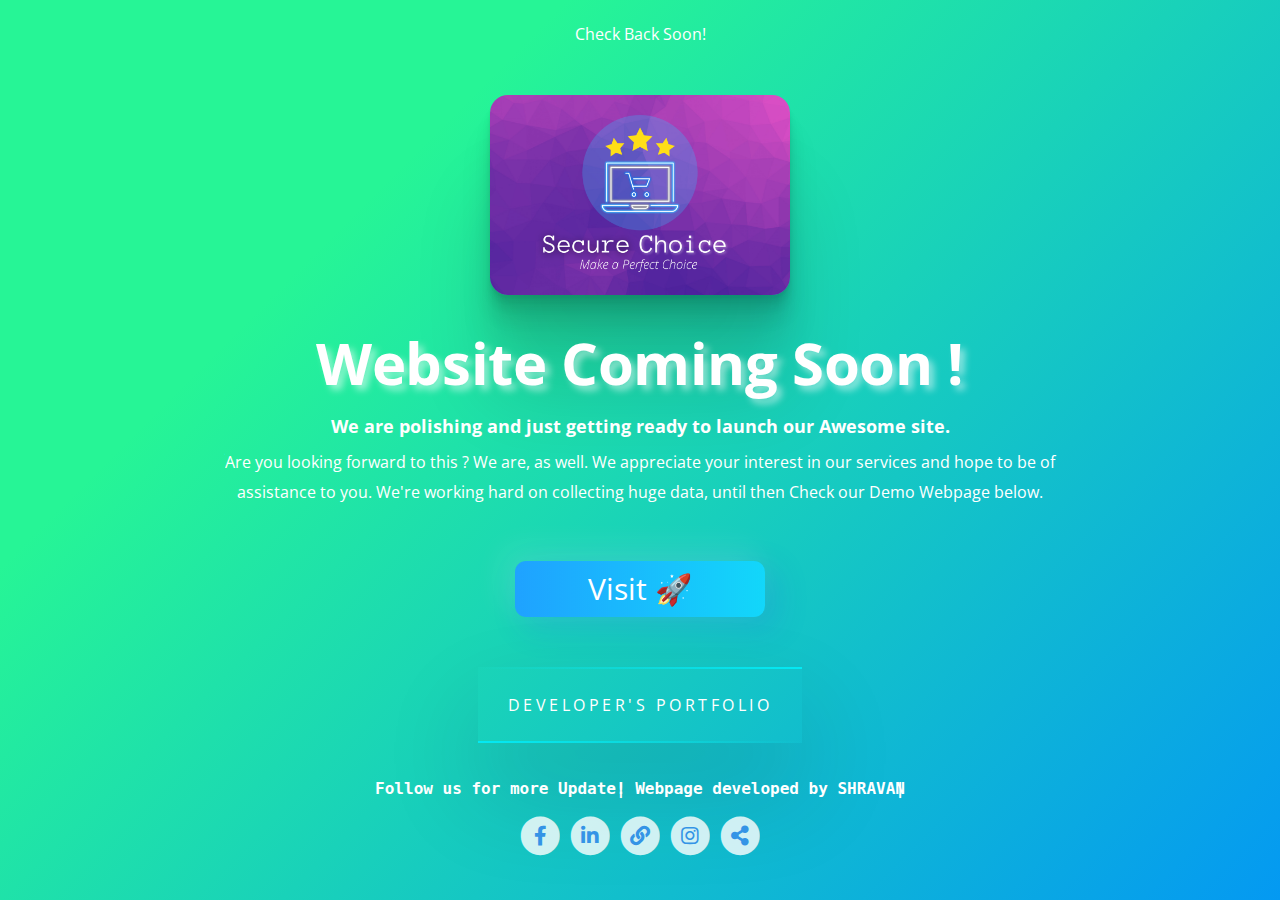
==== commit c1be1e58: "Update index.html" ====
--- a/index.html
+++ b/index.html
@@ -51,12 +51,12 @@
 
                         <p class="p-large">Are you looking forward to this ? We are, as well. We appreciate your
                             interest in our services and hope to be of assistance to you. We're working hard on
-                            collecting huge data, until then Check our webpage demonstrated below.
+                            collecting huge data, until then Check our Demo Webpage below.
                         </p>
                         <a href="indexdemo.html" target="_blank"> <button class="button"
                                 style="vertical-align:middle"><span>Visit 🚀</button></a>
                         <br>
-                        <a href="https://myselfshravan.github.io/shravan.github.io/" target="_blank" class="aneon"
+                        <a href="https://myselfshravan.github.io//" target="_blank" class="aneon"
                             style="vertical-align:middle">
                             <span></span>
                             <span></span>
@@ -136,4 +136,4 @@
     <script src="js/scripts.js"></script> <!-- Custom scripts -->
 </body>
 
-</html>+</html>
